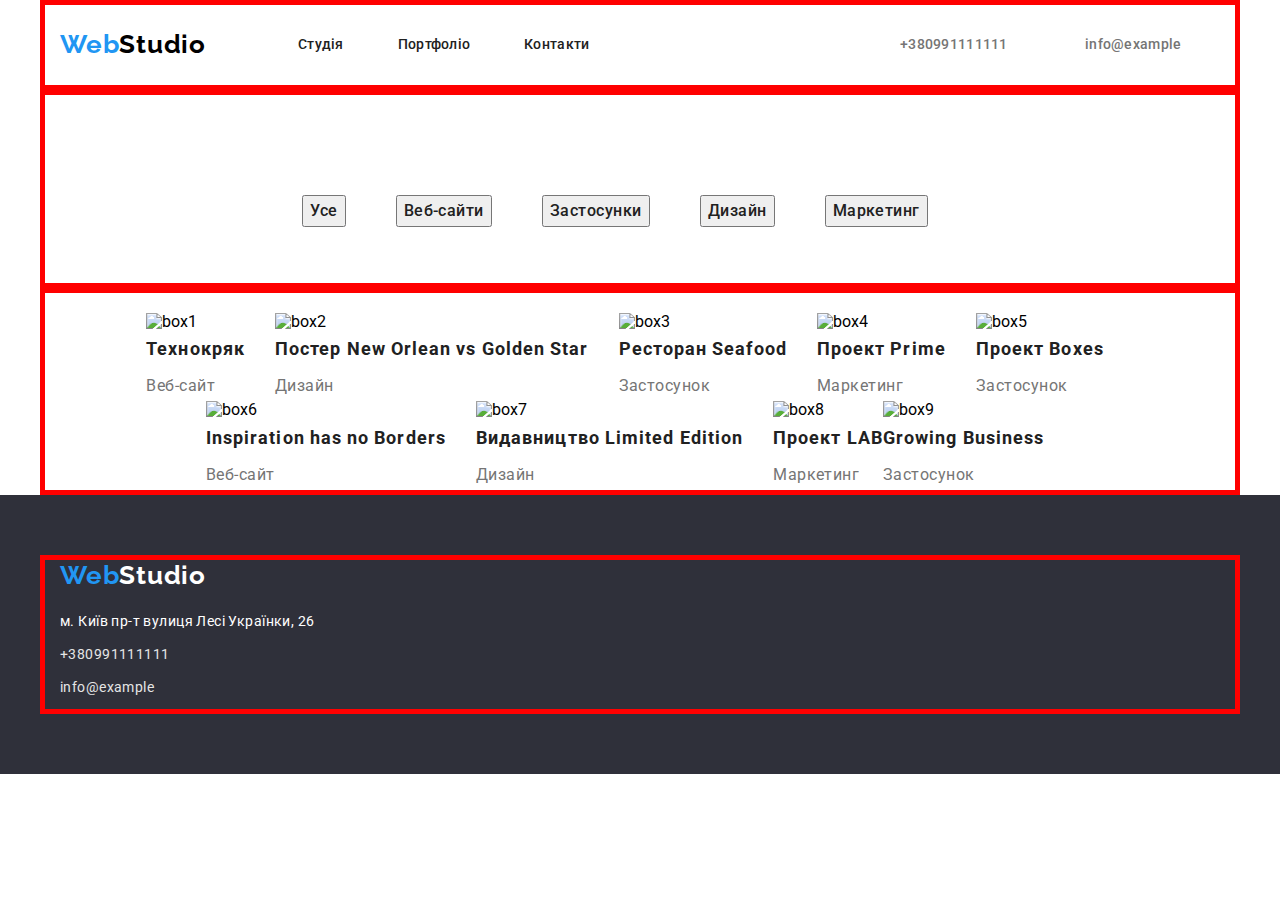
==== portfolio.html @ cb3bde16 "fix" ====
<!DOCTYPE html>
<html lang="en">
  <head>
    <meta charset="UTF-8" />
    <meta http-equiv="X-UA-Compatible" content="IE=edge" />
    <meta name="viewport" content="width=device-width, initial-scale=1.0" />
    <title>Document</title>
    <link rel="stylesheet" href="https://cdnjs.cloudflare.com/ajax/libs/modern-normalize/1.1.0/modern-normalize.min.css">
    <link rel="stylesheet" href="./css/reset.css">
    <link href="https://fonts.googleapis.com/css2?family=Raleway:wght@700&family=Roboto:wght@400;500;700&display=swap" rel="stylesheet">
    <link rel="stylesheet" href="./css/portfolio.css">

  </head>

  <body>
    <header class="header-section" >
      <div class="container">
        <a href="/" class="header-logotype">Web<span class="color-logo">Studio</span></a>
      <ul class="header-list">
        <li class="header-item" >
          <a href="/" class="header-link"> Cтудія</a>
        </li>
        <li  class="header-item">
          <a href="/portfolio.html"  class="header-link">Портфоліо</a>
        </li>
        <li  class="header-item">
          <a href="#" class="header-link" >Контакти</a>
        </li>
      </ul>
    </ul>
    <ul class="list-header">
      <li class="item-header">
    <a href="tel:+380991111111" class="header-contakt"> +380991111111 </a>
  </li>
    <li class="item-header">
    <a href="malto:info@example" class="header-contakt">info@example</a>
  </li>
    </ul>
    </div>
    </header>
    <main> 
        <!-- cекція button -->
        <div class="container">
          <ul class="button-list">
            <li class="button-item">
            <button type="button" class="button-btn">Усе</button>
          </li>
          <li class="button-item">
            <button type="button" class="button-btn">Веб-сайти </button>
          </li>
          <li class="button-item">
            <button href="/"  class="button-btn">Застосунки</button> 
          </li>
          <li class="button-item">
            <button href="/"  class="button-btn">Дизайн</button>  
          </li>
          <li class="button-item">
            <button href="/"  class="button-btn">Маркетинг</button>
          </li>
          </ul>
          </div>
        
        <!-- картинки -->
        <div class="container">
        <ul class="pictures-list">
          <li class="pictures-item">
        <img src="./img/box1.png" alt="box1"/>
        <h3 class="pictures-title">Технокряк</h3>
        <p class="pictures-name">Веб-сайт</p>
      </li>
        <li class="pictures-item">
        <img src="./img/box2.png"alt="box2"/>
        <h3 class="pictures-title" >Постер New Orlean vs Golden Star</h3>
        <p class="pictures-name">Дизайн</p>
      </li>
        <li class="pictures-item">
        <img src="./img/box3.png "alt="box3"/>
        <h3 class="pictures-title" >Ресторан Seafood</h3>
        <p class="pictures-name">Застосунок</p>
      </li>
        <li class="pictures-item">
        <img src="./img/box4.png" alt="box4"/>
        <h3 class="pictures-title" >Проект Prime</h3>
        <p class="pictures-name">Маркетинг</p>
      </li>
        <li class="pictures-item">
        <img src="./img/box5.png" alt="box5"/>
        <h3 class="pictures-title" >Проект Boxes</h3>
        <p class="pictures-name" >Застосунок</p>
      </li>
        <li class="pictures-item">
        <img src="./img/box6.png" alt="box6"/>
        <h3 class="pictures-title" >Inspiration has no Borders</h3>
        <p class="pictures-name">Веб-сайт</p>
      </li>
        <li class="pictures-item">
        <img src="./img/box7.png " alt="box7"/>
        <h3 class="pictures-title" >Видавництво Limited Edition</h3>
        <p class="pictures-name" >Дизайн</p>
      </li class="pictures-item">
        <li>
        <img src="./img/box8.png" alt="box8"/>
        <h3 class="pictures-title" >Проект LAB</h3>
        <p class="pictures-name" >Маркетинг</p>
        <li class="pictures-item">
        <img src="./img/box9.png" alt="box9"/>
        <h3  class="pictures-title">Growing Business</h3>
        <p class="pictures-name"> Застосунок</p>
      </li>
      </ul>
    </div>
    </main>
    <footer>
      <!-- Кінець  -->
      <section class="final-section">
        <div class="container">
        <a href="/" class="footer-logo">Web<span class="logo-color">Studio</span></a>
        <address class="location">м. Київ пр-т вулиця Лесі Українки, 26</address>
        <ul class="list-contakt">
          <li class="contakt-item"> <a href="tel:+380991111111" class="footer-contakt"> +380991111111 </a>
          </li>
          <li class="contakt-item">
           <a href="malto:info@example" class="footer-contakt">info@example</a>
         </li>
         </ul>
        </div>
      </section>
    </footer>
</html>
---- css/portfolio.css ----
/* section-header */
.hader-section {
  height: 80px;
}

.header-section .container {
  display: flex;
}

.header-logotype {
  font-family: "Raleway";
  font-weight: 700;
  font-size: 26px;
  line-height: 1.19;
  letter-spacing: 0.03em;
  color: #2196f3;
  width: 145px;
  height: 31px;
}
.color-logo {
  color: #000000;
}

.header-section .container {
  padding-top: 24px;
  padding-bottom: 25px;
}

.header-list {
  display: flex;
  margin-left: 93px;
  align-items: center;
}

.header-item {
  margin-left: 54px;
}
.header-item:nth-child(1) {
  margin-left: 0;
}

.header-link {
  font-weight: 500;
  font-size: 14px;
  line-height: 1.14;
  letter-spacing: 0.02em;
  color: #212121;
  width: 45px;
  height: 16px;
}

.header-link:hover {
  color: #2196f3;
}

.header-contakt {
  font-weight: 500;
  font-size: 14px;
  line-height: 1.14;
  letter-spacing: 0.02em;
  color: #757575;
  width: 135px;
  display: flex;
  flex-wrap: wrap;
}

.list-header {
  display: flex;
  margin-left: auto;
  align-items: center;
}

.item-header:nth-child(2) {
  margin-left: 50px;
}

.header-contakt:hover {
  color: #2196f3;
}
/* <!-- cекція button --> */

.button-list {
  display: flex;
  justify-content: center;
  margin: 0;
  padding: 0;
  padding-bottom: 56px;
  padding-top: 100px;
}

.button-list li {
  margin-right: 50px;
}

.button-item {
  background-color: #f5f4fa;
}

.button-btn {
  font-weight: 500;
  font-size: 16px;
  line-height: 1.62;
  text-align: center;
  letter-spacing: 0.03em;
  color: #212121;
}

.button-btn:hover {
  background-color: #2196f3;
  color: #ffffff;
}

/* <!-- картинки --> */

.pictures-item:nth-child(3) {
  margin: 0;
}

.pictures-list {
  display: flex;
  margin: 0;
  padding: 0;
  justify-content: center;
  flex-wrap: wrap;
  margin-top: 20px;
}

.pictures-title {
  font-weight: 700;
  font-size: 18px;
  line-height: 2;
  letter-spacing: 0.06em;
  color: #212121;
  margin-bottom: 4px;
}

.pictures-name {
  font-weight: 400;
  font-size: 16px;
  line-height: 1.87;
  letter-spacing: 0.03em;
  color: #757575;
}

.pictures-list:nth-child(-n + 3) {
  margin-bottom: 0;
}

.pictures-list:nth-child(3n) {
  margin-right: 0;
}

.pictures-item {
  padding-right: 30px;
}

/* footer */

.footer-contakt {
  font-weight: 400;
  font-size: 14px;
  line-height: 1.71;
  letter-spacing: 0.03em;
  color: #e5e5e5;
}

.contakt-item {
  margin-bottom: 9px;
}

.location {
  font-style: normal;
  font-weight: 400;
  font-size: 14px;
  line-height: 1.71;
  letter-spacing: 0.03em;
  color: #ffffff;
  display: flex;
  margin-bottom: 9px;
  margin-top: 20px;
}

.footer-logo {
  font-family: "Raleway";
  font-style: normal;
  font-weight: 700;
  font-size: 26px;
  line-height: 1.19;
  letter-spacing: 0.03em;
  color: #2196f3;
}

.logo-color {
  font-family: "Raleway";
  font-style: normal;
  font-weight: 700;
  font-size: 26px;
  line-height: 1.19;
  letter-spacing: 0.03em;
  color: #ffffff;
}

footer {
  background-color: #2f303a;
  padding-bottom: 60px;
  padding-top: 60px;
}
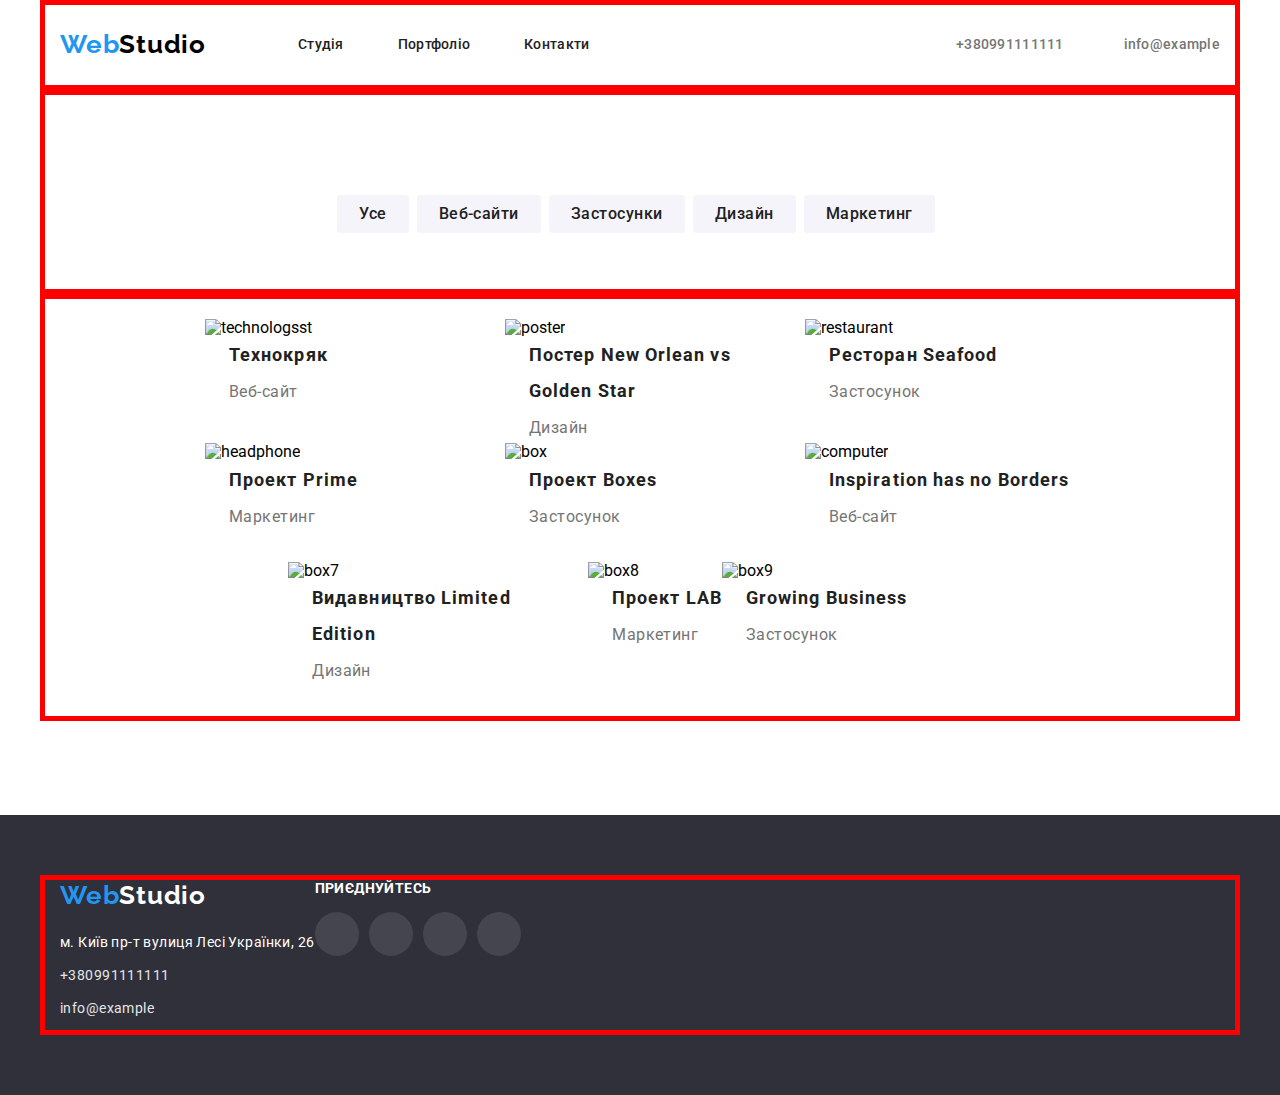
==== commit 85393464: "fix" ====
--- a/portfolio.html
+++ b/portfolio.html
@@ -1,129 +1,167 @@
 <!DOCTYPE html>
 <html lang="en">
-  <head>
-    <meta charset="UTF-8" />
-    <meta http-equiv="X-UA-Compatible" content="IE=edge" />
-    <meta name="viewport" content="width=device-width, initial-scale=1.0" />
-    <title>Document</title>
-    <link rel="stylesheet" href="https://cdnjs.cloudflare.com/ajax/libs/modern-normalize/1.1.0/modern-normalize.min.css">
-    <link rel="stylesheet" href="./css/reset.css">
-    <link href="https://fonts.googleapis.com/css2?family=Raleway:wght@700&family=Roboto:wght@400;500;700&display=swap" rel="stylesheet">
-    <link rel="stylesheet" href="./css/portfolio.css">
 
-  </head>
+<head>
+  <meta charset="UTF-8" />
+  <meta http-equiv="X-UA-Compatible" content="IE=edge" />
+  <meta name="viewport" content="width=device-width, initial-scale=1.0" />
+  <title>Document</title>
+  <link rel="stylesheet" href="https://cdnjs.cloudflare.com/ajax/libs/modern-normalize/1.1.0/modern-normalize.min.css">
+  <link rel="stylesheet" href="./css/reset.css">
+  <link href="https://fonts.googleapis.com/css2?family=Raleway:wght@700&family=Roboto:wght@400;500;700&display=swap"
+    rel="stylesheet">
+  <link rel="stylesheet" href="./css/portfolio.css">
 
-  <body>
-    <header class="header-section" >
-      <div class="container">
-        <a href="/" class="header-logotype">Web<span class="color-logo">Studio</span></a>
+</head>
+
+<body>
+  <header class="header-section">
+    <div class="container">
+      <a href="/" class="header-logotype">Web<span class="color-logo">Studio</span></a>
       <ul class="header-list">
-        <li class="header-item" >
+        <li class="header-item">
           <a href="/" class="header-link"> Cтудія</a>
         </li>
-        <li  class="header-item">
-          <a href="/portfolio.html"  class="header-link">Портфоліо</a>
+        <li class="header-item">
+          <a href="/portfolio.html" class="header-link">Портфоліо</a>
         </li>
-        <li  class="header-item">
-          <a href="#" class="header-link" >Контакти</a>
+        <li class="header-item">
+          <a href="#" class="header-link">Контакти</a>
         </li>
       </ul>
-    </ul>
-    <ul class="list-header">
-      <li class="item-header">
-    <a href="tel:+380991111111" class="header-contakt"> +380991111111 </a>
-  </li>
-    <li class="item-header">
-    <a href="malto:info@example" class="header-contakt">info@example</a>
-  </li>
-    </ul>
-    </div>
-    </header>
-    <main> 
-        <!-- cекція button -->
-        <div class="container">
-          <ul class="button-list">
-            <li class="button-item">
-            <button type="button" class="button-btn">Усе</button>
-          </li>
-          <li class="button-item">
-            <button type="button" class="button-btn">Веб-сайти </button>
-          </li>
-          <li class="button-item">
-            <button href="/"  class="button-btn">Застосунки</button> 
-          </li>
-          <li class="button-item">
-            <button href="/"  class="button-btn">Дизайн</button>  
-          </li>
-          <li class="button-item">
-            <button href="/"  class="button-btn">Маркетинг</button>
-          </li>
-          </ul>
-          </div>
-        
-        <!-- картинки -->
-        <div class="container">
-        <ul class="pictures-list">
-          <li class="pictures-item">
-        <img src="./img/box1.png" alt="box1"/>
-        <h3 class="pictures-title">Технокряк</h3>
-        <p class="pictures-name">Веб-сайт</p>
-      </li>
-        <li class="pictures-item">
-        <img src="./img/box2.png"alt="box2"/>
-        <h3 class="pictures-title" >Постер New Orlean vs Golden Star</h3>
-        <p class="pictures-name">Дизайн</p>
-      </li>
-        <li class="pictures-item">
-        <img src="./img/box3.png "alt="box3"/>
-        <h3 class="pictures-title" >Ресторан Seafood</h3>
-        <p class="pictures-name">Застосунок</p>
-      </li>
-        <li class="pictures-item">
-        <img src="./img/box4.png" alt="box4"/>
-        <h3 class="pictures-title" >Проект Prime</h3>
-        <p class="pictures-name">Маркетинг</p>
-      </li>
-        <li class="pictures-item">
-        <img src="./img/box5.png" alt="box5"/>
-        <h3 class="pictures-title" >Проект Boxes</h3>
-        <p class="pictures-name" >Застосунок</p>
-      </li>
-        <li class="pictures-item">
-        <img src="./img/box6.png" alt="box6"/>
-        <h3 class="pictures-title" >Inspiration has no Borders</h3>
-        <p class="pictures-name">Веб-сайт</p>
-      </li>
-        <li class="pictures-item">
-        <img src="./img/box7.png " alt="box7"/>
-        <h3 class="pictures-title" >Видавництво Limited Edition</h3>
-        <p class="pictures-name" >Дизайн</p>
-      </li class="pictures-item">
-        <li>
-        <img src="./img/box8.png" alt="box8"/>
-        <h3 class="pictures-title" >Проект LAB</h3>
-        <p class="pictures-name" >Маркетинг</p>
-        <li class="pictures-item">
-        <img src="./img/box9.png" alt="box9"/>
-        <h3  class="pictures-title">Growing Business</h3>
-        <p class="pictures-name"> Застосунок</p>
-      </li>
+
+      <ul class="list-header">
+        <li class="item-header">
+          <a href="tel:+380991111111" class="header-contakt"> +380991111111 </a>
+        </li>
+        <li class="item-header">
+          <a href="malto:info@example" class="header-contakt">info@example</a>
+        </li>
       </ul>
     </div>
-    </main>
-    <footer>
-      <!-- Кінець  -->
-      <section class="final-section">
-        <div class="container">
+  </header>
+  <main>
+    <!-- cекція button -->
+    <div class="container">
+      <ul class="button-list">
+        <li class="button-item">
+          <button type="button" class="button-btn">Усе</button>
+        </li>
+        <li class="button-item">
+          <button type="button" class="button-btn">Веб-сайти </button>
+        </li>
+        <li class="button-item">
+          <button type="button" class="button-btn">Застосунки</button>
+        </li>
+        <li class="button-item">
+          <button type="button" class="button-btn">Дизайн</button>
+        </li>
+        <li class="button-item">
+          <button type="button" class="button-btn">Маркетинг</button>
+        </li>
+      </ul>
+    </div>
+
+    <!-- картинки -->
+    <div class="container">
+      <ul class="pictures-list">
+        <li class="pictures-item">
+          <img src="./images/technologsst.jpg" alt="technologsst" />
+          <h3 class="pictures-title">Технокряк</h3>
+          <p class="pictures-name">Веб-сайт</p>
+        </li>
+        <li class="pictures-item">
+          <img src="./images/poster.jpg" alt="poster" />
+          <h3 class="pictures-title">Постер New Orlean vs Golden Star</h3>
+          <p class="pictures-name">Дизайн</p>
+        </li>
+        <li class="pictures-item">
+          <img src="./images/restaurant.jpg " alt="restaurant" />
+          <h3 class="pictures-title">Ресторан Seafood</h3>
+          <p class="pictures-name">Застосунок</p>
+        </li>
+        <li class="pictures-item">
+          <img src="./images/headphone.jpg" alt="headphone" />
+          <h3 class="pictures-title">Проект Prime</h3>
+          <p class="pictures-name">Маркетинг</p>
+        </li>
+        <li class="pictures-item">
+          <img src="./images/box.jpg" alt="box" />
+          <h3 class="pictures-title">Проект Boxes</h3>
+          <p class="pictures-name">Застосунок</p>
+        </li>
+        <li class="pictures-item">
+          <img src="./images/computer.jpg" alt="computer" />
+          <h3 class="pictures-title">Inspiration has no Borders</h3>
+          <p class="pictures-name">Веб-сайт</p>
+        </li>
+        <li class="pictures-item">
+          <img src="./img/box7.png " alt="box7" />
+          <h3 class="pictures-title">Видавництво Limited Edition</h3>
+          <p class="pictures-name">Дизайн</p>
+        </li>
+        <li>
+          <img src="./img/box8.png" alt="box8" />
+          <h3 class="pictures-title">Проект LAB</h3>
+          <p class="pictures-name">Маркетинг</p>
+        <li class="pictures-item">
+          <img src="./img/box9.png" alt="box9" />
+          <h3 class="pictures-title">Growing Business</h3>
+          <p class="pictures-name"> Застосунок</p>
+        </li>
+      </ul>
+    </div>
+  </main>
+  <footer>
+    <!-- Кінець  -->
+    <section class="final-section">
+      <div class="container">
+      <div>
         <a href="/" class="footer-logo">Web<span class="logo-color">Studio</span></a>
         <address class="location">м. Київ пр-т вулиця Лесі Українки, 26</address>
         <ul class="list-contakt">
           <li class="contakt-item"> <a href="tel:+380991111111" class="footer-contakt"> +380991111111 </a>
           </li>
           <li class="contakt-item">
-           <a href="malto:info@example" class="footer-contakt">info@example</a>
-         </li>
-         </ul>
-        </div>
-      </section>
-    </footer>
-</html>
+            <a href="malto:info@example" class="footer-contakt">info@example</a>
+          </li>
+        </ul>
+      </div>
+      <div>
+        <h2 class="footer-title">Приєднуйтесь</h2>
+        <ul class="footer-list">
+          <li class="footer-item">
+            <a class="footer-link">
+              <svg class="footer-contact-icon">
+                <use href="./images/symbol-defs.svg#icon-instagram"></use>
+              </svg>
+            </a>
+          </li>
+          <li class="footer-item">
+            <a class="footer-link">
+              <svg class="footer-contact-icon">
+                <use href="./images/symbol-defs.svg#icon-facebook"></use>
+              </svg>
+            </a>
+          </li>
+          <li class="footer-item">
+            <a class="footer-link">
+              <svg class="footer-contact-icon">
+                <use href="./images/symbol-defs.svg#icon-twitter"></use>
+              </svg>
+            </a>
+          </li>
+          <li class="footer-item">
+            <a class="footer-link">
+              <svg class="footer-contact-icon">
+                <use href="./images/symbol-defs.svg#icon-linkedin"></use>
+              </svg>
+            </a>
+          </li>
+        </ul>
+      </div>
+      </div>
+    </section>
+  </footer>
+
+</html>--- a/css/portfolio.css
+++ b/css/portfolio.css
@@ -52,22 +52,39 @@
 .header-link:hover {
   color: #2196f3;
 }
-
 .header-contakt {
   font-weight: 500;
   font-size: 14px;
   line-height: 1.14;
   letter-spacing: 0.02em;
   color: #757575;
-  width: 135px;
-  display: flex;
-  flex-wrap: wrap;
+  display: flex;
+  margin-left: 10px;
+}
+
+.icon-email {
+  width: 16px;
+  height: 12px;
+  fill: #757575;
+  margin-right: 10px;
+}
+
+.icon-tel {
+  width: 10px;
+  height: 16px;
+  fill: #757575;
+  align-items: center;
+  margin-right: 10px;
 }
 
 .list-header {
   display: flex;
   margin-left: auto;
   align-items: center;
+}
+
+.item-header {
+  display: flex;
 }
 
 .item-header:nth-child(2) {
@@ -77,6 +94,19 @@
 .header-contakt:hover {
   color: #2196f3;
 }
+
+.icon-tel:hover {
+  fill: #2196f3;
+}
+
+.icon-email:hover {
+  fill: #2196f3;
+}
+
+main{
+  padding-bottom: 94px;
+}
+
 /* <!-- cекція button --> */
 
 .button-list {
@@ -89,11 +119,7 @@
 }
 
 .button-list li {
-  margin-right: 50px;
-}
-
-.button-item {
-  background-color: #f5f4fa;
+  margin-right: 8px;
 }
 
 .button-btn {
@@ -103,6 +129,13 @@
   text-align: center;
   letter-spacing: 0.03em;
   color: #212121;
+  padding-left: 22px;
+  padding-right: 22px;
+  padding-top: 6px;
+  padding-bottom: 6px;
+  border: none;
+  background: #f5f4fa;
+  border-radius: 4px;
 }
 
 .button-btn:hover {
@@ -132,6 +165,7 @@
   letter-spacing: 0.06em;
   color: #212121;
   margin-bottom: 4px;
+  padding-left: 24px;
 }
 
 .pictures-name {
@@ -140,21 +174,64 @@
   line-height: 1.87;
   letter-spacing: 0.03em;
   color: #757575;
-}
-
-.pictures-list:nth-child(-n + 3) {
+  padding-left: 24px;
+}
+
+.pictures-item {
+  margin-right: 30px;
+  margin-bottom: 30px;
+  width: 270px;
+}
+
+.pictures-item:nth-child(-n + 3) {
   margin-bottom: 0;
 }
 
-.pictures-list:nth-child(3n) {
+.pictures-item:nth-child(3n) {
   margin-right: 0;
 }
 
-.pictures-item {
-  padding-right: 30px;
-}
-
 /* footer */
+
+.footer-list {
+  display: flex;
+  align-items: center;
+  margin-top: 16px;
+}
+
+.footer-title {
+  font-weight: 700;
+  font-size: 14px;
+  line-height: 16px;
+  letter-spacing: 0.03em;
+  text-transform: uppercase;
+  color: #ffffff;
+  text-align: left;
+}
+
+.footer-contact-icon {
+  fill: #ffffff;
+  width: 20px;
+  height: 20px;
+}
+
+.footer-link {
+  padding: 12px;
+  display: flex;
+}
+
+.footer-link:hover {
+  background-color: #2196f3;
+  border-radius: 50%;
+}
+
+.footer-item {
+  width: 44px;
+  height: 44px;
+  background-color: rgba(255, 255, 255, 0.1);
+  border-radius: 50%;
+  margin-right: 10px;
+}
 
 .footer-contakt {
   font-weight: 400;
@@ -162,6 +239,14 @@
   line-height: 1.71;
   letter-spacing: 0.03em;
   color: #e5e5e5;
+}
+
+footer .container {
+  display: flex;
+}
+
+.footer-blok {
+  margin-right: 70px;
 }
 
 .contakt-item {
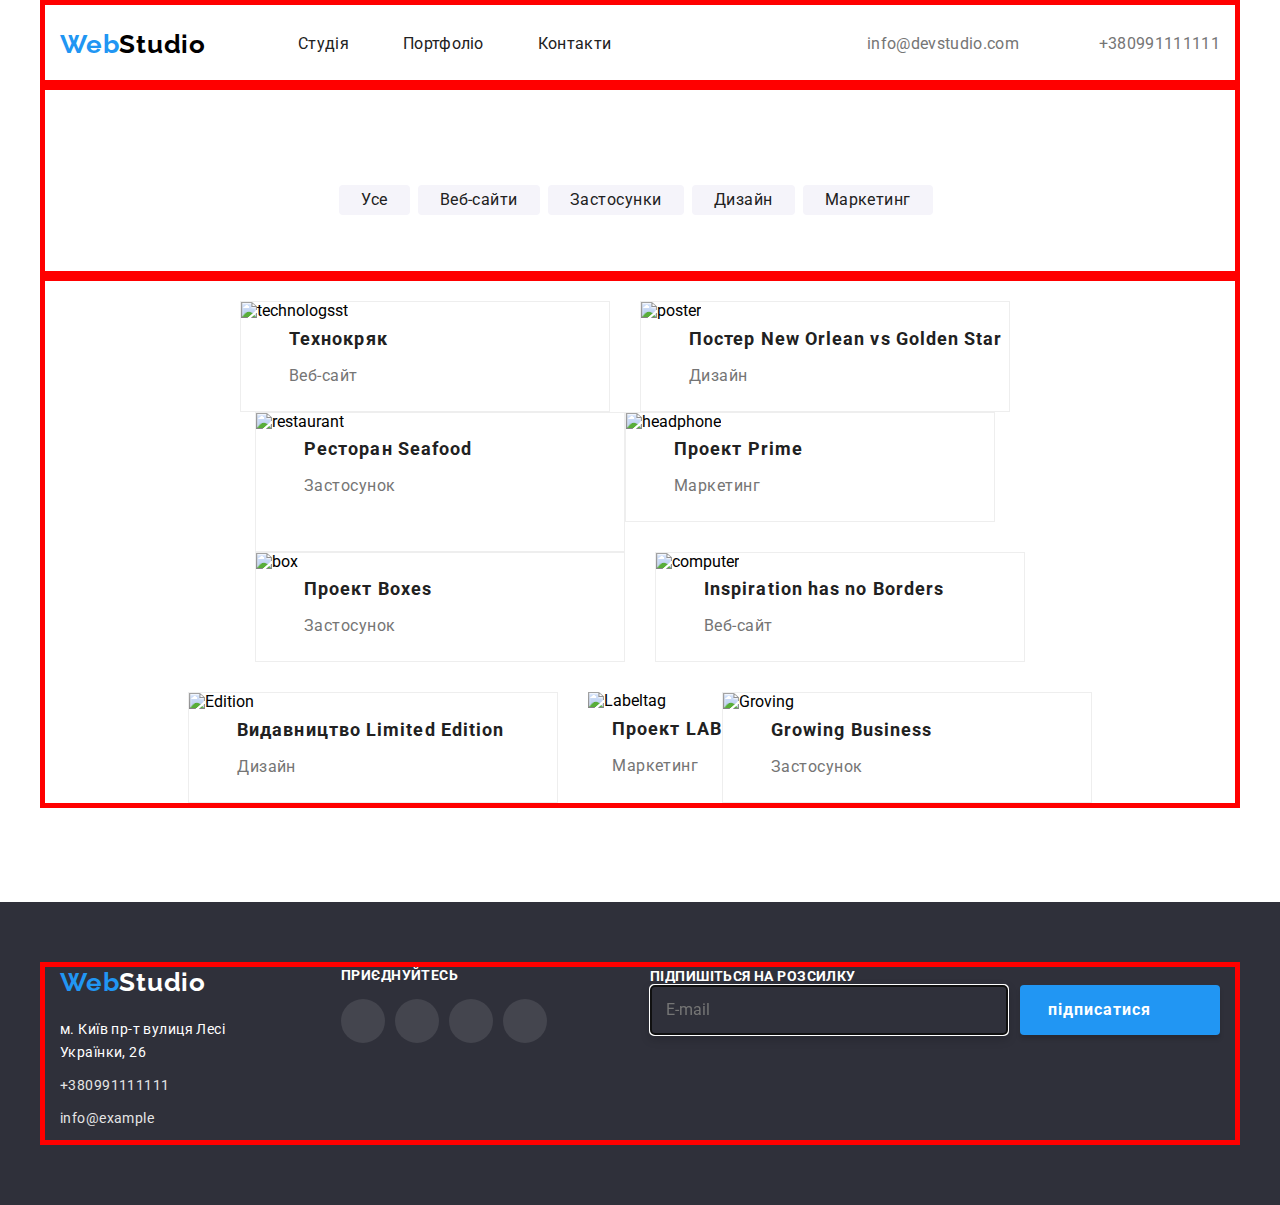
==== commit bf0aba99: "fix" ====
--- a/portfolio.html
+++ b/portfolio.html
@@ -17,25 +17,36 @@
 <body>
   <header class="header-section">
     <div class="container">
-      <a href="/" class="header-logotype">Web<span class="color-logo">Studio</span></a>
+      <a href="/" class="header-logotype"
+        >Web<span class="color-logo">Studio</span></a
+      >
       <ul class="header-list">
         <li class="header-item">
           <a href="/" class="header-link"> Cтудія</a>
         </li>
         <li class="header-item">
-          <a href="/portfolio.html" class="header-link">Портфоліо</a>
+          <a href="./portfolio.html" class="header-link">Портфоліо</a>
         </li>
         <li class="header-item">
           <a href="#" class="header-link">Контакти</a>
         </li>
       </ul>
-
       <ul class="list-header">
         <li class="item-header">
-          <a href="tel:+380991111111" class="header-contakt"> +380991111111 </a>
+          <a href="malto:info@example" class="header-contakt">
+            <svg class="icon-email">
+              <use href="./images/symbol-defs.svg#icon-email"></use>
+            </svg>
+            <span>info@devstudio.com</span>
+          </a>
         </li>
         <li class="item-header">
-          <a href="malto:info@example" class="header-contakt">info@example</a>
+          <a href="tel:+380991111111" class="header-contakt">
+            <svg class="icon-tel">
+              <use href="./images/symbol-defs.svg#icon-tel"></use>
+            </svg>
+            <span>+380991111111</span></a
+          >
         </li>
       </ul>
     </div>
@@ -66,64 +77,131 @@
     <div class="container">
       <ul class="pictures-list">
         <li class="pictures-item">
-          <img src="./images/technologsst.jpg" alt="technologsst" />
+          <img  class="pictures-card" src="./images/technologsst.jpg" alt="technologsst" />
+          <div class="overley">
           <h3 class="pictures-title">Технокряк</h3>
           <p class="pictures-name">Веб-сайт</p>
-        </li>
-        <li class="pictures-item">
-          <img src="./images/poster.jpg" alt="poster" />
+          <div class="information-overley">
+            <p class="overley-text">
+              Технокрик це сучасний майданчик <br>поширення коронавірусу. 
+              <br>Компанії використовують цю <br>платформу для цифрового <br>шпигунства та атак на захищені<br>сервери конкурентів.
+            </p>
+          </div>
+        </div>
+           </li>
+           
+        <li class="pictures-item">
+          <img  class="pictures-card"src="./images/poster.jpg" alt="poster" />
+          <div class="overley">
           <h3 class="pictures-title">Постер New Orlean vs Golden Star</h3>
           <p class="pictures-name">Дизайн</p>
-        </li>
-        <li class="pictures-item">
-          <img src="./images/restaurant.jpg " alt="restaurant" />
+          <div class="information-overley">
+            <p class="overley-text">
+                     Lorem ipsum dolor sit amet consectetur adipisicing elit. Facilis libero, labore consequatur saepe non, tempore repellendus veritatis hic sunt quibusdam voluptatum sint repudiandae omnis eos. Aut, esse. Ratione, quas laboriosam.
+            </p>
+          </div>
+        </li>
+        <li class="pictures-item">
+          <img class="pictures-card"src="./images/restaurant.jpg " alt="restaurant" />
+          <div class="overley">
           <h3 class="pictures-title">Ресторан Seafood</h3>
           <p class="pictures-name">Застосунок</p>
-        </li>
-        <li class="pictures-item">
-          <img src="./images/headphone.jpg" alt="headphone" />
+          <div class="information-overley">
+            <p class="overley-text">
+            Lorem ipsum dolor sit amet, consectetur adipisicing elit. Odio ratione libero perspiciatis sit? Ea earum praesentium corporis animi voluptates fugiat quos iure. Velit iusto ex culpa nesciunt libero provident amet.
+            </p>
+          </div>
+        </li>
+        <li class="pictures-item">
+          <img  class="pictures-card" src="./images/headphone.jpg" alt="headphone" />
+          <div class="overley">
           <h3 class="pictures-title">Проект Prime</h3>
           <p class="pictures-name">Маркетинг</p>
-        </li>
-        <li class="pictures-item">
-          <img src="./images/box.jpg" alt="box" />
+          <div class="information-overley">
+            <p class="overley-text">
+            Lorem ipsum dolor sit amet consectetur adipisicing elit. Maiores iusto velit quae ea ratione ad fuga debitis maxime hic temporibus dolores sequi, illum cumque deleniti. Excepturi necessitatibus ea doloremque facilis.
+            </p>
+          </div>
+        </li>
+        <li class="pictures-item">
+          <img  class="pictures-card"src="./images/box.jpg" alt="box" />
+          <div class="overley">
           <h3 class="pictures-title">Проект Boxes</h3>
           <p class="pictures-name">Застосунок</p>
-        </li>
-        <li class="pictures-item">
-          <img src="./images/computer.jpg" alt="computer" />
+          <div class="information-overley">
+          <p class="overley-text">
+          Lorem ipsum dolor sit amet consectetur adipisicing elit. Sunt, ab cumque explicabo culpa non, sequi, magni blanditiis magnam ducimus nemo provident nihil cupiditate id ea incidunt tempora officia iste recusandae?
+          </p>
+        </div>
+        </li>
+        <li class="pictures-item">
+          <img  class="pictures-card" src="./images/computer.jpg" alt="computer" />
+          <div class="overley">
           <h3 class="pictures-title">Inspiration has no Borders</h3>
           <p class="pictures-name">Веб-сайт</p>
-        </li>
-        <li class="pictures-item">
-          <img src="./img/box7.png " alt="box7" />
+          <div class="information-overley">
+          <p class="overley-text">
+          Lorem ipsum dolor sit amet consectetur, adipisicing elit. In harum aut optio vel, nobis expedita ad illo est ab sunt ipsam eius id rerum iste animi explicabo obcaecati eligendi. Praesentium.
+          </p>
+        </div>
+        </li>
+        <li class="pictures-item">
+          <img  class="pictures-card" src="./images/Edition.jpg " alt="Edition" />
+          <div class="overley">
           <h3 class="pictures-title">Видавництво Limited Edition</h3>
           <p class="pictures-name">Дизайн</p>
+          <div class="information-overley">
+          <p class="overley-text">
+          Lorem ipsum dolor, sit amet consectetur adipisicing elit. Cumque nulla incidunt sint est eius quae, veritatis consequatur maiores, quam odio vel illum similique velit vitae sit modi consectetur molestiae beatae.
+          </p>
+        </div>
         </li>
         <li>
-          <img src="./img/box8.png" alt="box8" />
+          <img   class="pictures-card" src="./images/Labeltag.jpg" alt="Labeltag" />
+          <div  class="pictures-card" class="overley">
           <h3 class="pictures-title">Проект LAB</h3>
           <p class="pictures-name">Маркетинг</p>
-        <li class="pictures-item">
-          <img src="./img/box9.png" alt="box9" />
+          <div class="information-overley">
+          <p class="overley-text">
+          Lorem ipsum dolor sit amet, consectetur adipisicing elit. Cupiditate nam iure assumenda possimus quis, modi consequuntur repudiandae ex autem. Ad vel necessitatibus, mollitia vitae eius dicta unde nemo distinctio repellendus!
+          </p>
+        </div>
+        <li class="pictures-item">
+          <img class="pictures-card" src="./images/Groving.jpg" alt="Groving" />
+          <div class="overley">
           <h3 class="pictures-title">Growing Business</h3>
           <p class="pictures-name"> Застосунок</p>
-        </li>
-      </ul>
+          <div class="information-overley">
+          <p class="overley-text">
+          Lorem ipsum dolor sit amet consectetur adipisicing elit. Nobis delectus consequatur, architecto ea sit eligendi non hic corrupti explicabo, cumque dolorem ipsam qui sint ex cupiditate facilis deleniti reiciendis quam!
+          </p>
+        </div>
+        </li>
+      </ul>
+    </div>
     </div>
   </main>
   <footer>
     <!-- Кінець  -->
-    <section class="final-section">
-      <div class="container">
-      <div>
-        <a href="/" class="footer-logo">Web<span class="logo-color">Studio</span></a>
-        <address class="location">м. Київ пр-т вулиця Лесі Українки, 26</address>
+    <div class="container">
+      <div class="footer-blok">
+        <a href="/" class="footer-logo"
+          >Web<span class="logo-color">Studio</span></a
+        >
+
+        <address class="location">
+          м. Київ пр-т вулиця Лесі Українки, 26
+        </address>
         <ul class="list-contakt">
-          <li class="contakt-item"> <a href="tel:+380991111111" class="footer-contakt"> +380991111111 </a>
-          </li>
           <li class="contakt-item">
-            <a href="malto:info@example" class="footer-contakt">info@example</a>
+            <a href="tel:+380991111111" class="footer-contakt">
+              +380991111111
+            </a>
+          </li>
+          <li class="contakt-item">
+            <a href="malto:info@example" class="footer-contakt"
+              >info@example</a
+            >
           </li>
         </ul>
       </div>
@@ -133,35 +211,46 @@
           <li class="footer-item">
             <a class="footer-link">
               <svg class="footer-contact-icon">
-                <use href="./images/symbol-defs.svg#icon-instagram"></use>
-              </svg>
-            </a>
-          </li>
-          <li class="footer-item">
-            <a class="footer-link">
-              <svg class="footer-contact-icon">
-                <use href="./images/symbol-defs.svg#icon-facebook"></use>
-              </svg>
-            </a>
-          </li>
-          <li class="footer-item">
-            <a class="footer-link">
-              <svg class="footer-contact-icon">
-                <use href="./images/symbol-defs.svg#icon-twitter"></use>
-              </svg>
-            </a>
-          </li>
-          <li class="footer-item">
-            <a class="footer-link">
-              <svg class="footer-contact-icon">
-                <use href="./images/symbol-defs.svg#icon-linkedin"></use>
+                <use href="./images/symbol-defs.svg#icon-instagram-2-1"></use>
+              </svg>
+            </a>
+          </li>
+          <li class="footer-item">
+            <a class="footer-link">
+              <svg class="footer-contact-icon">
+                <use href="./images/symbol-defs.svg#icon-facebook-1-1"></use>
+              </svg>
+            </a>
+          </li>
+          <li class="footer-item">
+            <a class="footer-link">
+              <svg class="footer-contact-icon">
+                <use href="./images/symbol-defs.svg#icon-twitter-1-1"></use>
+              </svg>
+            </a>
+          </li>
+          <li class="footer-item">
+            <a class="footer-link">
+              <svg class="footer-contact-icon">
+                <use href="./images/symbol-defs.svg#icon-linkedin-1-1"></use>
               </svg>
             </a>
           </li>
         </ul>
       </div>
+      <div class="container-modal">
+        <label class="modal-name">підпишіться на розсилку</label>
+      <div class="modal-blok">
+        <input autofocus placeholder="E-mail" class="modal-input" type="text"/>
+        <button type="button"  class="btn">
+          <span class="btn-text">підписатися</span>
+          <svg class="icon-send">
+            <use href="./images/symbol-defs.svg#icon-icon-send">
+            </use>
+          </svg>
+        </button>
       </div>
-    </section>
+    </div>
   </footer>
-
+  </footer>
 </html>--- a/css/portfolio.css
+++ b/css/portfolio.css
@@ -1,5 +1,5 @@
 /* section-header */
-.hader-section {
+.header-section {
   height: 80px;
 }
 
@@ -47,11 +47,17 @@
   color: #212121;
   width: 45px;
   height: 16px;
+  transition-property:color;
+  transition-duration: 250ms;
+  transition-delay: 1000ms;
+  font: inherit;
+  cursor: pointer;
 }
 
 .header-link:hover {
   color: #2196f3;
 }
+
 .header-contakt {
   font-weight: 500;
   font-size: 14px;
@@ -60,6 +66,12 @@
   color: #757575;
   display: flex;
   margin-left: 10px;
+  align-items: center;
+  transition-property:color;
+  transition-duration: 250ms;
+  transition-delay: 1000ms;
+  font: inherit;
+  cursor: pointer;
 }
 
 .icon-email {
@@ -67,14 +79,23 @@
   height: 12px;
   fill: #757575;
   margin-right: 10px;
+  transition-property:fill;
+  transition-duration: 250ms;
+  transition-delay: 1000ms;
+  font: inherit;
+  cursor: pointer;
 }
 
 .icon-tel {
   width: 10px;
   height: 16px;
   fill: #757575;
-  align-items: center;
   margin-right: 10px;
+  transition-property:fill;
+  transition-duration: 250ms;
+  transition-delay: 1000ms;
+  font: inherit;
+  cursor: pointer;
 }
 
 .list-header {
@@ -102,6 +123,7 @@
 .icon-email:hover {
   fill: #2196f3;
 }
+
 
 main{
   padding-bottom: 94px;
@@ -136,6 +158,11 @@
   border: none;
   background: #f5f4fa;
   border-radius: 4px;
+  transition-property:color,background-color;
+  transition-duration: 250ms;
+  transition-delay: 1000ms;
+  font: inherit;
+  cursor: pointer;
 }
 
 .button-btn:hover {
@@ -151,8 +178,6 @@
 
 .pictures-list {
   display: flex;
-  margin: 0;
-  padding: 0;
   justify-content: center;
   flex-wrap: wrap;
   margin-top: 20px;
@@ -178,9 +203,12 @@
 }
 
 .pictures-item {
+  width: 370px;
   margin-right: 30px;
+  border: 1px solid #EEEEEE;
   margin-bottom: 30px;
-  width: 270px;
+  padding-bottom: 20px;
+  position: relative;
 }
 
 .pictures-item:nth-child(-n + 3) {
@@ -190,6 +218,45 @@
 .pictures-item:nth-child(3n) {
   margin-right: 0;
 }
+
+.information-overley{
+  opacity: 0;
+  position: absolute;
+  width: 370px;
+  height: 294px;
+  left: 0px;
+  top: 0px;
+  background: rgba(33, 150, 243, 0.9);
+  padding-left: 24px;
+  padding-top: 63px;
+}
+
+.overley-text{
+  font-weight: 400;
+font-size: 18px;
+line-height: 28px;
+letter-spacing: 0.03em;
+color: #FFFFFF;
+}
+
+.pictures-item:hover{
+  background: #FFFFFF;
+  border: 1px solid #eeeeee;
+  box-shadow: 0px 1px 1px rgba(0, 157, 255)
+}
+
+.pictures-item:hover .information-overley{
+  opacity: 1;
+}
+
+.overley{
+  padding-left: 24px;
+}
+
+.pictures-item:nth-last-child(-n+3){
+  margin-bottom: 0;
+}
+
 
 /* footer */
 
@@ -290,3 +357,77 @@
   padding-bottom: 60px;
   padding-top: 60px;
 }
+
+
+
+.modal-name{
+  font-weight: 700;
+font-size: 14px;
+line-height: 16px;
+text-align: center;
+letter-spacing: 0.03em;
+text-transform: uppercase;
+color: #FFFFFF;
+margin-bottom: 20px;
+}
+
+.modal-text{
+  font-weight: 400;
+font-size: 16px;
+line-height: 20px;
+letter-spacing: 0.03em;
+color: rgba(255, 255, 255, 0.6);
+padding-left: 16px;
+padding-top: 15px;
+padding-bottom: 15px;
+}
+
+.modal-input{
+  border: 1px solid rgba(125, 125, 125, 0.911);
+  filter: drop-shadow(0px 4px 4px rgba(0, 0, 0, 0.15));
+  border-radius: 4px;
+  box-sizing: border-box;
+  width: 358px;
+  height: 50px;
+  background: #2F303A;
+  padding-left: 15px;
+  margin-right: 12px;
+}
+
+.btn{
+  width: 200px;
+  height: 50px;
+  border-radius: 4px;
+  background: #2196F3;
+  box-shadow: 0px 4px 4px rgb(0 0 0 / 15%);
+  border: none;
+  align-items: center;
+  display: flex;
+  padding-left: 28px;
+}
+
+.icon-send{
+  width: 24px;
+  height: 24px;
+  fill: #FFFFFF;
+}
+
+.btn-text{
+  font-weight: 700;
+  font-size: 16px;
+  line-height: 30px;
+  display: flex;
+  align-items: center;
+  text-align: center;
+  letter-spacing: 0.06em;
+  color: #FFFFFF;
+}
+
+.modal-blok{
+  display: flex;
+}
+
+.container-modal{
+  margin-left: 93px;
+}
+
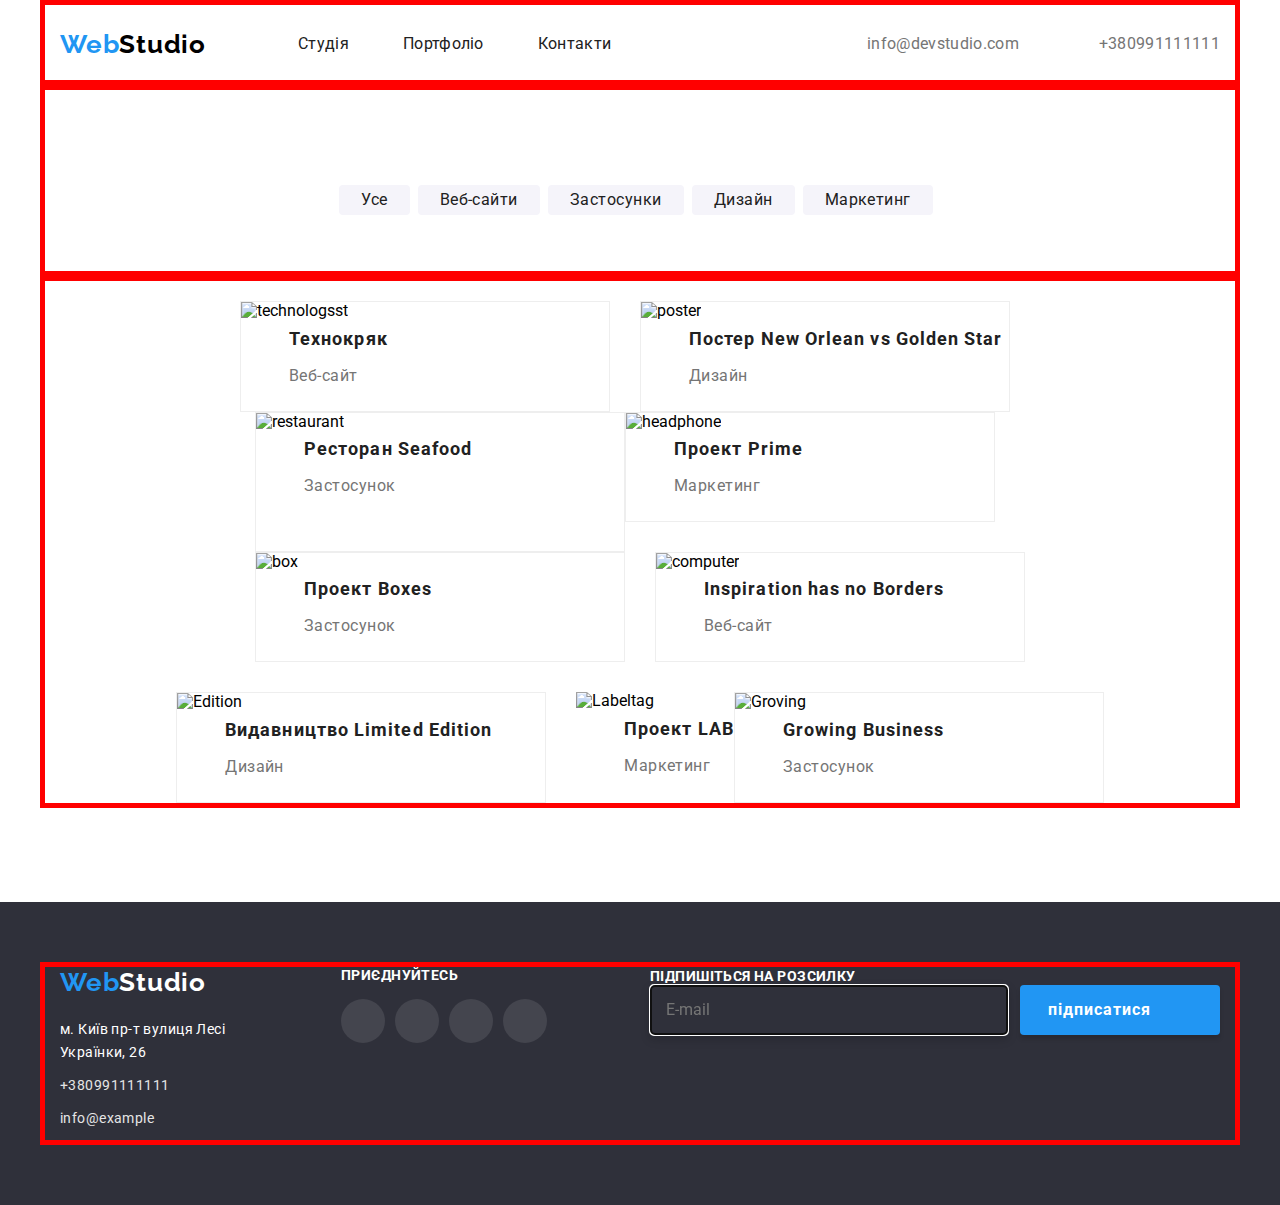
==== commit e445a9d5: "fix" ====
--- a/portfolio.html
+++ b/portfolio.html
@@ -158,7 +158,7 @@
         </li>
         <li>
           <img   class="pictures-card" src="./images/Labeltag.jpg" alt="Labeltag" />
-          <div  class="pictures-card" class="overley">
+          <div class="overley">
           <h3 class="pictures-title">Проект LAB</h3>
           <p class="pictures-name">Маркетинг</p>
           <div class="information-overley">
@@ -252,5 +252,5 @@
       </div>
     </div>
   </footer>
-  </footer>
+</body>
 </html>--- a/css/portfolio.css
+++ b/css/portfolio.css
@@ -209,6 +209,7 @@
   margin-bottom: 30px;
   padding-bottom: 20px;
   position: relative;
+  overflow: hidden;
 }
 
 .pictures-item:nth-child(-n + 3) {
@@ -229,6 +230,7 @@
   background: rgba(33, 150, 243, 0.9);
   padding-left: 24px;
   padding-top: 63px;
+  transition: opacity 250ms cubic-bezier(.72,.27,.2,.61) 1000ms;
 }
 
 .overley-text{
@@ -246,7 +248,9 @@
 }
 
 .pictures-item:hover .information-overley{
+  content: "";
   opacity: 1;
+  transform: translate(0, 0);
 }
 
 .overley{
@@ -256,6 +260,7 @@
 .pictures-item:nth-last-child(-n+3){
   margin-bottom: 0;
 }
+
 
 
 /* footer */
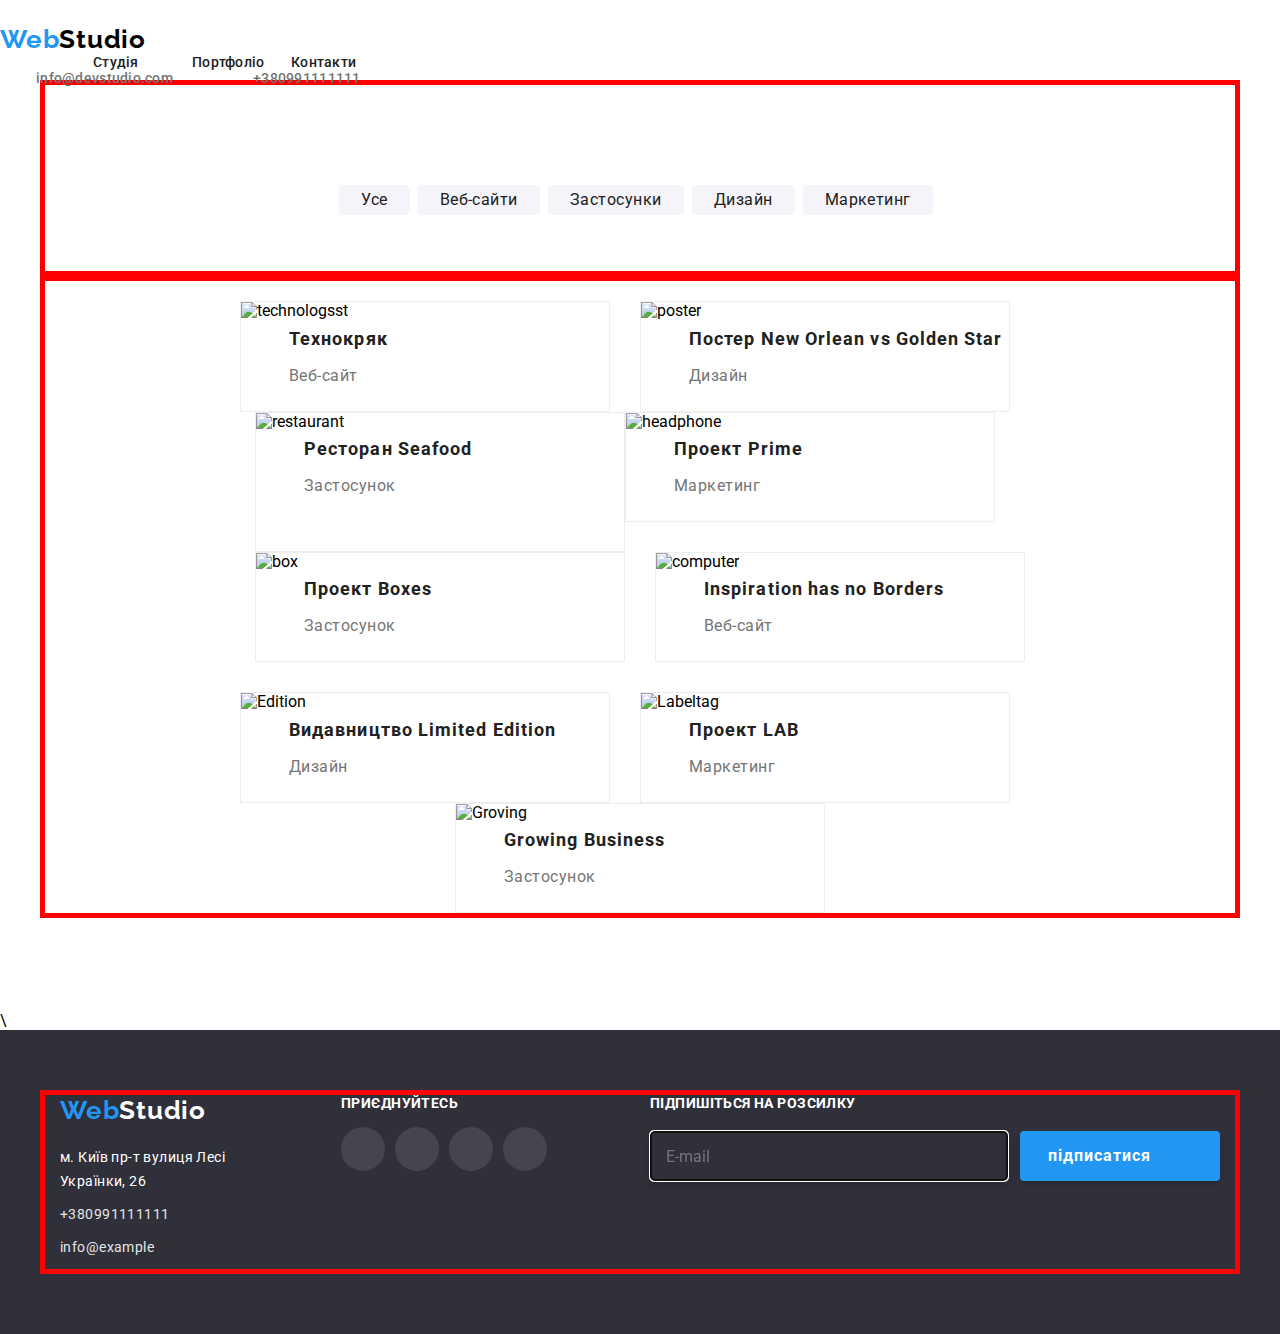
==== commit 2ac91620: "fix" ====
--- a/portfolio.html
+++ b/portfolio.html
@@ -16,34 +16,34 @@
 
 <body>
   <header class="header-section">
-    <div class="container">
-      <a href="/" class="header-logotype"
-        >Web<span class="color-logo">Studio</span></a
+    <div class="header-section__container">
+      <a href="/" class="header-section__logotype"
+        >Web<span class="header-section__color-logo">Studio</span></a
       >
-      <ul class="header-list">
-        <li class="header-item">
-          <a href="/" class="header-link"> Cтудія</a>
-        </li>
-        <li class="header-item">
-          <a href="./portfolio.html" class="header-link">Портфоліо</a>
-        </li>
-        <li class="header-item">
-          <a href="#" class="header-link">Контакти</a>
-        </li>
-      </ul>
-      <ul class="list-header">
-        <li class="item-header">
-          <a href="malto:info@example" class="header-contakt">
-            <svg class="icon-email">
-              <use href="./images/symbol-defs.svg#icon-email"></use>
+      <ul class="header-section__list">
+        <li class="header-section__item">
+          <a href="/" class="header-section__link"> Cтудія</a>
+        </li>
+        <li class="header-section__item">
+          <a href="./portfolio.html" class="header-section__link">Портфоліо</a>
+        </li>
+        <li class="header-section__item">
+          <a href="#" class="header-section__link">Контакти</a>
+        </li>
+      </ul>
+      <ul class="header-section__list-contakt">
+        <li class="header-section__item-contakt">
+          <a href="malto:info@example" class="header-section__contakt">
+            <svg class="header-section__icon-email">
+              <use href="./images/symbol-defs.svg#icon-envelope-hover-2"></use>
             </svg>
             <span>info@devstudio.com</span>
           </a>
         </li>
-        <li class="item-header">
-          <a href="tel:+380991111111" class="header-contakt">
-            <svg class="icon-tel">
-              <use href="./images/symbol-defs.svg#icon-tel"></use>
+        <li class="header-section__item-contakt">
+          <a href="tel:+380991111111" class="header-section__contakt">
+            <svg class="header-section__icon-tel">
+              <use href="./images/symbol-defs.svg#icon-smartphone-1"></use>
             </svg>
             <span>+380991111111</span></a
           >
@@ -54,35 +54,35 @@
   <main>
     <!-- cекція button -->
     <div class="container">
-      <ul class="button-list">
-        <li class="button-item">
-          <button type="button" class="button-btn">Усе</button>
-        </li>
-        <li class="button-item">
-          <button type="button" class="button-btn">Веб-сайти </button>
-        </li>
-        <li class="button-item">
-          <button type="button" class="button-btn">Застосунки</button>
-        </li>
-        <li class="button-item">
-          <button type="button" class="button-btn">Дизайн</button>
-        </li>
-        <li class="button-item">
-          <button type="button" class="button-btn">Маркетинг</button>
+      <ul class="container__button-list">
+        <li class="container__item">
+          <button type="button" class="container__btn">Усе</button>
+        </li>
+        <li class="container__item">
+          <button type="button" class="container__btn">Веб-сайти </button>
+        </li>
+        <li class="container__item">
+          <button type="button" class="container__btn">Застосунки</button>
+        </li>
+        <li class="container__item">
+          <button type="button" class="container__btn">Дизайн</button>
+        </li>
+        <li class="container__item">
+          <button type="button" class="container__btn">Маркетинг</button>
         </li>
       </ul>
     </div>
 
     <!-- картинки -->
     <div class="container">
-      <ul class="pictures-list">
-        <li class="pictures-item">
-          <img  class="pictures-card" src="./images/technologsst.jpg" alt="technologsst" />
-          <div class="overley">
-          <h3 class="pictures-title">Технокряк</h3>
-          <p class="pictures-name">Веб-сайт</p>
-          <div class="information-overley">
-            <p class="overley-text">
+      <ul class="container__pictures-list">
+        <li class="container__pictures-item">
+          <img  class="container__pictures-card" src="./images/technologsst.jpg" alt="technologsst" />
+          <div class="container__overley">
+          <h3 class="container__pictures-title">Технокряк</h3>
+          <p class="container__pictures-name">Веб-сайт</p>
+          <div class="container__information-overley">
+            <p class="container__overley-text">
               Технокрик це сучасний майданчик <br>поширення коронавірусу. 
               <br>Компанії використовують цю <br>платформу для цифрового <br>шпигунства та атак на захищені<br>сервери конкурентів.
             </p>
@@ -90,89 +90,89 @@
         </div>
            </li>
            
-        <li class="pictures-item">
-          <img  class="pictures-card"src="./images/poster.jpg" alt="poster" />
-          <div class="overley">
-          <h3 class="pictures-title">Постер New Orlean vs Golden Star</h3>
-          <p class="pictures-name">Дизайн</p>
-          <div class="information-overley">
-            <p class="overley-text">
+        <li class="container__pictures-item">
+          <img  class="container__pictures-card"src="./images/poster.jpg" alt="poster" />
+          <div class="container__overley">
+          <h3 class="container__pictures-title">Постер New Orlean vs Golden Star</h3>
+          <p class="container__pictures-name">Дизайн</p>
+          <div class="container__information-overley">
+            <p class="container__overley-text">
                      Lorem ipsum dolor sit amet consectetur adipisicing elit. Facilis libero, labore consequatur saepe non, tempore repellendus veritatis hic sunt quibusdam voluptatum sint repudiandae omnis eos. Aut, esse. Ratione, quas laboriosam.
             </p>
           </div>
         </li>
-        <li class="pictures-item">
-          <img class="pictures-card"src="./images/restaurant.jpg " alt="restaurant" />
-          <div class="overley">
-          <h3 class="pictures-title">Ресторан Seafood</h3>
-          <p class="pictures-name">Застосунок</p>
-          <div class="information-overley">
-            <p class="overley-text">
+        <li class="container__pictures-item">
+          <img class="container__pictures-card"src="./images/restaurant.jpg " alt="restaurant" />
+          <div class="container__overley">
+          <h3 class="container__pictures-title">Ресторан Seafood</h3>
+          <p class="container__pictures-name">Застосунок</p>
+          <div class="container__information-overley">
+            <p class="container__overley-text">
             Lorem ipsum dolor sit amet, consectetur adipisicing elit. Odio ratione libero perspiciatis sit? Ea earum praesentium corporis animi voluptates fugiat quos iure. Velit iusto ex culpa nesciunt libero provident amet.
             </p>
           </div>
         </li>
-        <li class="pictures-item">
-          <img  class="pictures-card" src="./images/headphone.jpg" alt="headphone" />
-          <div class="overley">
-          <h3 class="pictures-title">Проект Prime</h3>
-          <p class="pictures-name">Маркетинг</p>
-          <div class="information-overley">
-            <p class="overley-text">
+        <li class="container__pictures-item">
+          <img  class="container__pictures-card" src="./images/headphone.jpg" alt="headphone" />
+          <div class="container__overley">
+          <h3 class="container__pictures-title">Проект Prime</h3>
+          <p class="container__pictures-name">Маркетинг</p>
+          <div class="container__information-overley">
+            <p class="container__overley-text">
             Lorem ipsum dolor sit amet consectetur adipisicing elit. Maiores iusto velit quae ea ratione ad fuga debitis maxime hic temporibus dolores sequi, illum cumque deleniti. Excepturi necessitatibus ea doloremque facilis.
             </p>
           </div>
         </li>
-        <li class="pictures-item">
-          <img  class="pictures-card"src="./images/box.jpg" alt="box" />
-          <div class="overley">
-          <h3 class="pictures-title">Проект Boxes</h3>
-          <p class="pictures-name">Застосунок</p>
-          <div class="information-overley">
-          <p class="overley-text">
+        <li class="container__pictures-item">
+          <img  class="container__pictures-card"src="./images/box.jpg" alt="box" />
+          <div class="container__overley">
+          <h3 class="container__pictures-title">Проект Boxes</h3>
+          <p class="container__pictures-name">Застосунок</p>
+          <div class="container__information-overley">
+          <p class="container__overley-text">
           Lorem ipsum dolor sit amet consectetur adipisicing elit. Sunt, ab cumque explicabo culpa non, sequi, magni blanditiis magnam ducimus nemo provident nihil cupiditate id ea incidunt tempora officia iste recusandae?
           </p>
         </div>
         </li>
-        <li class="pictures-item">
-          <img  class="pictures-card" src="./images/computer.jpg" alt="computer" />
-          <div class="overley">
-          <h3 class="pictures-title">Inspiration has no Borders</h3>
-          <p class="pictures-name">Веб-сайт</p>
-          <div class="information-overley">
-          <p class="overley-text">
+        <li class="container__pictures-item">
+          <img  class="container__pictures-card" src="./images/computer.jpg" alt="computer" />
+          <div class="container__overley">
+          <h3 class="container__pictures-title">Inspiration has no Borders</h3>
+          <p class="container__pictures-name">Веб-сайт</p>
+          <div class="container__information-overley">
+          <p class="container__overley-text">
           Lorem ipsum dolor sit amet consectetur, adipisicing elit. In harum aut optio vel, nobis expedita ad illo est ab sunt ipsam eius id rerum iste animi explicabo obcaecati eligendi. Praesentium.
           </p>
         </div>
         </li>
-        <li class="pictures-item">
-          <img  class="pictures-card" src="./images/Edition.jpg " alt="Edition" />
-          <div class="overley">
-          <h3 class="pictures-title">Видавництво Limited Edition</h3>
-          <p class="pictures-name">Дизайн</p>
-          <div class="information-overley">
-          <p class="overley-text">
+        <li class="container__pictures-item">
+          <img  class="container__pictures-card" src="./images/Edition.jpg " alt="Edition" />
+          <div class="container__overley">
+          <h3 class="container__pictures-title">Видавництво Limited Edition</h3>
+          <p class="container__pictures-name">Дизайн</p>
+          <div class="container__information-overley">
+          <p class="container__overley-text">
           Lorem ipsum dolor, sit amet consectetur adipisicing elit. Cumque nulla incidunt sint est eius quae, veritatis consequatur maiores, quam odio vel illum similique velit vitae sit modi consectetur molestiae beatae.
           </p>
         </div>
         </li>
-        <li>
-          <img   class="pictures-card" src="./images/Labeltag.jpg" alt="Labeltag" />
-          <div class="overley">
-          <h3 class="pictures-title">Проект LAB</h3>
-          <p class="pictures-name">Маркетинг</p>
-          <div class="information-overley">
-          <p class="overley-text">
+        <li class="container__pictures-item">
+          <img   class="container__pictures-card" src="./images/Labeltag.jpg" alt="Labeltag" />
+          <div class="container__overley">
+          <h3 class="container__pictures-title">Проект LAB</h3>
+          <p class="container__pictures-name">Маркетинг</p>
+          <div class="container__information-overley">
+          <p class="container__overley-text">
           Lorem ipsum dolor sit amet, consectetur adipisicing elit. Cupiditate nam iure assumenda possimus quis, modi consequuntur repudiandae ex autem. Ad vel necessitatibus, mollitia vitae eius dicta unde nemo distinctio repellendus!
           </p>
         </div>
-        <li class="pictures-item">
-          <img class="pictures-card" src="./images/Groving.jpg" alt="Groving" />
-          <div class="overley">
-          <h3 class="pictures-title">Growing Business</h3>
-          <p class="pictures-name"> Застосунок</p>
-          <div class="information-overley">
-          <p class="overley-text">
+        <li class="container__pictures-item">
+          <img class="container__pictures-card" src="./images/Groving.jpg" alt="Groving" />
+          <div class="container__overley">
+          <h3 class="container__pictures-title">Growing Business</h3>
+          <p class="container__pictures-name"> Застосунок</p>
+          <div class="container__information-overley">
+          <p class="container__overley-text">
           Lorem ipsum dolor sit amet consectetur adipisicing elit. Nobis delectus consequatur, architecto ea sit eligendi non hic corrupti explicabo, cumque dolorem ipsam qui sint ex cupiditate facilis deleniti reiciendis quam!
           </p>
         </div>
@@ -181,76 +181,76 @@
     </div>
     </div>
   </main>
-  <footer>
-    <!-- Кінець  -->
-    <div class="container">
-      <div class="footer-blok">
-        <a href="/" class="footer-logo"
-          >Web<span class="logo-color">Studio</span></a
-        >
-
-        <address class="location">
-          м. Київ пр-т вулиця Лесі Українки, 26
-        </address>
-        <ul class="list-contakt">
-          <li class="contakt-item">
-            <a href="tel:+380991111111" class="footer-contakt">
-              +380991111111
-            </a>
-          </li>
-          <li class="contakt-item">
-            <a href="malto:info@example" class="footer-contakt"
-              >info@example</a
-            >
-          </li>
-        </ul>
-      </div>
-      <div>
-        <h2 class="footer-title">Приєднуйтесь</h2>
-        <ul class="footer-list">
-          <li class="footer-item">
-            <a class="footer-link">
-              <svg class="footer-contact-icon">
-                <use href="./images/symbol-defs.svg#icon-instagram-2-1"></use>
-              </svg>
-            </a>
-          </li>
-          <li class="footer-item">
-            <a class="footer-link">
-              <svg class="footer-contact-icon">
-                <use href="./images/symbol-defs.svg#icon-facebook-1-1"></use>
-              </svg>
-            </a>
-          </li>
-          <li class="footer-item">
-            <a class="footer-link">
-              <svg class="footer-contact-icon">
-                <use href="./images/symbol-defs.svg#icon-twitter-1-1"></use>
-              </svg>
-            </a>
-          </li>
-          <li class="footer-item">
-            <a class="footer-link">
-              <svg class="footer-contact-icon">
-                <use href="./images/symbol-defs.svg#icon-linkedin-1-1"></use>
-              </svg>
-            </a>
-          </li>
-        </ul>
-      </div>
-      <div class="container-modal">
-        <label class="modal-name">підпишіться на розсилку</label>
-      <div class="modal-blok">
-        <input autofocus placeholder="E-mail" class="modal-input" type="text"/>
-        <button type="button"  class="btn">
-          <span class="btn-text">підписатися</span>
-          <svg class="icon-send">
-            <use href="./images/symbol-defs.svg#icon-icon-send">
-            </use>
-          </svg>
-        </button>
-      </div>
-    </div>
-  </footer>
+\    <footer>
+  <!-- Кінець  -->
+  <div class="container">
+    <div class="footer-blok">
+      <a href="/" class="footer-blok__logo"
+        >Web<span class="footer-blok__color">Studio</span></a
+      >
+
+      <address class="footer-blok__location">
+        м. Київ пр-т вулиця Лесі Українки, 26
+      </address>
+      <ul class="footer-blok__list-contakt">
+        <li class="footer-blok__contakt-item">
+          <a href="tel:+380991111111" class="footer-blok__contakt">
+            +380991111111
+          </a>
+        </li>
+        <li class="footer-blok__contakt-item">
+          <a href="malto:info@example" class="footer-blok__contakt"
+            >info@example</a
+          >
+        </li>
+      </ul>
+    </div>
+    <div class="footer">
+      <h2 class="footer__title">Приєднуйтесь</h2>
+      <ul class="footer__list">
+        <li class="footer__item">
+          <a class="footer__link">
+            <svg class="footer__contact-icon">
+              <use href="./images/symbol-defs.svg#icon-instagram-2-1"></use>
+            </svg>
+          </a>
+        </li>
+        <li class="footer__item">
+          <a class="footer__link">
+            <svg class="footer__contact-icon">
+              <use href="./images/symbol-defs.svg#icon-facebook-1-1"></use>
+            </svg>
+          </a>
+        </li>
+        <li class="footer__item">
+          <a class="footer__link">
+            <svg class="footer__contact-icon">
+              <use href="./images/symbol-defs.svg#icon-twitter-1-1"></use>
+            </svg>
+          </a>
+        </li>
+        <li class="footer__item">
+          <a class="footer__link">
+            <svg class="footer__contact-icon">
+              <use href="./images/symbol-defs.svg#icon-linkedin-1-1"></use>
+            </svg>
+          </a>
+        </li>
+      </ul>
+    </div>
+    <div class="container-modal">
+      <label for="gmail" class="container-modal__name">підпишіться на розсилку</label>
+      <div class="container-modal__blok">
+      <input id="gmail" autofocus placeholder="E-mail" class="container-modal__input" type="text"/>
+      <button type="button"  class="container-modal__btn">
+        <span class="container-modal__text">підписатися</span>
+        <svg class="container-modal__icon-send">
+          <use href="./images/symbol-defs.svg#icon-icon-send">
+          </use>
+        </svg>
+      </button>
+    </div>
+  </div>
+</footer>
 </body>
 </html>--- a/css/portfolio.css
+++ b/css/portfolio.css
@@ -1,13 +1,15 @@
 /* section-header */
 .header-section {
+  width: 100%;
   height: 80px;
 }
 
+
 .header-section .container {
   display: flex;
 }
 
-.header-logotype {
+.header-section__logotype {
   font-family: "Raleway";
   font-weight: 700;
   font-size: 26px;
@@ -17,29 +19,48 @@
   width: 145px;
   height: 31px;
 }
-.color-logo {
+.header-section__color-logo {
   color: #000000;
 }
 
-.header-section .container {
+.header-section .header-section__container {
   padding-top: 24px;
   padding-bottom: 25px;
 }
 
-.header-list {
+.header-section__list {
   display: flex;
   margin-left: 93px;
   align-items: center;
-}
-
-.header-item {
+  position: relative;
+}
+
+.header-section__item {
   margin-left: 54px;
-}
-.header-item:nth-child(1) {
+  display: flex;
+}
+.header-section__item:nth-child(1) {
   margin-left: 0;
 }
 
-.header-link {
+.header-section__item::after{
+  content: "";
+  position: absolute;
+  bottom: 0;
+  display: block;
+  width: 70px;
+  height: 3px;
+  background-color: #2196F3;
+  opacity: 0;
+  transition: opacity 250ms linear 1000ms,  transform 250ms linear 1000ms;
+}
+
+.header-section__item:hover::after{
+  opacity: 1;
+  transform: scale(1);
+}
+
+.header-section__link {
   font-weight: 500;
   font-size: 14px;
   line-height: 1.14;
@@ -47,18 +68,17 @@
   color: #212121;
   width: 45px;
   height: 16px;
-  transition-property:color;
-  transition-duration: 250ms;
-  transition-delay: 1000ms;
-  font: inherit;
-  cursor: pointer;
-}
-
-.header-link:hover {
+  /* transition-property:color;
+  transition-duration: 250ms;
+  transition-delay: 1000ms; */
+  transition: color 250ms linear 1000ms;
+}
+
+.header-section__link:hover {
   color: #2196f3;
 }
 
-.header-contakt {
+.header-section__contakt {
   font-weight: 500;
   font-size: 14px;
   line-height: 1.14;
@@ -67,60 +87,61 @@
   display: flex;
   margin-left: 10px;
   align-items: center;
-  transition-property:color;
+  /* transition-property:color;
   transition-duration: 250ms;
   transition-delay: 1000ms;
-  font: inherit;
-  cursor: pointer;
-}
-
-.icon-email {
+  transition-timing-function: cubic-bezier(.29,.58,.66,.12); */
+  transition: color 250ms linear 1000ms;
+}
+
+.header-section__icon-email {
   width: 16px;
   height: 12px;
   fill: #757575;
   margin-right: 10px;
-  transition-property:fill;
+  /* transition-property:fill;
   transition-duration: 250ms;
   transition-delay: 1000ms;
-  font: inherit;
-  cursor: pointer;
-}
-
-.icon-tel {
+  transition-timing-function: cubic-bezier(.29,.58,.66,.12); */
+  transition: fill 250ms linear 1000ms;
+}
+
+
+.header-section__icon-tel {
   width: 10px;
   height: 16px;
   fill: #757575;
   margin-right: 10px;
-  transition-property:fill;
+  /* transition-property:fill;
   transition-duration: 250ms;
   transition-delay: 1000ms;
-  font: inherit;
-  cursor: pointer;
-}
-
-.list-header {
+  transition-timing-function: cubic-bezier(.29,.58,.66,.12); */
+  transition: fill 250ms linear 1000ms;
+}
+
+.header-section__list-contakt {
   display: flex;
   margin-left: auto;
   align-items: center;
 }
 
-.item-header {
-  display: flex;
-}
-
-.item-header:nth-child(2) {
+.header-section__item-contakt{
+  display: flex;
+}
+
+.header-section__item-contakt:nth-child(2) {
   margin-left: 50px;
 }
 
-.header-contakt:hover {
+.header-section__contakt:hover {
   color: #2196f3;
 }
 
-.icon-tel:hover {
+.header-section__icon-tel:hover {
   fill: #2196f3;
 }
 
-.icon-email:hover {
+.header-section__icon-email:hover {
   fill: #2196f3;
 }
 
@@ -131,7 +152,7 @@
 
 /* <!-- cекція button --> */
 
-.button-list {
+.container__button-list {
   display: flex;
   justify-content: center;
   margin: 0;
@@ -140,11 +161,11 @@
   padding-top: 100px;
 }
 
-.button-list li {
+.container__button-list li {
   margin-right: 8px;
 }
 
-.button-btn {
+.container__btn {
   font-weight: 500;
   font-size: 16px;
   line-height: 1.62;
@@ -165,25 +186,25 @@
   cursor: pointer;
 }
 
-.button-btn:hover {
+.container__btn:hover {
   background-color: #2196f3;
   color: #ffffff;
 }
 
 /* <!-- картинки --> */
 
-.pictures-item:nth-child(3) {
+.container__pictures-item:nth-child(3) {
   margin: 0;
 }
 
-.pictures-list {
+.container__pictures-list {
   display: flex;
   justify-content: center;
   flex-wrap: wrap;
   margin-top: 20px;
 }
 
-.pictures-title {
+.container__pictures-title {
   font-weight: 700;
   font-size: 18px;
   line-height: 2;
@@ -193,7 +214,7 @@
   padding-left: 24px;
 }
 
-.pictures-name {
+.container__pictures-name {
   font-weight: 400;
   font-size: 16px;
   line-height: 1.87;
@@ -202,7 +223,7 @@
   padding-left: 24px;
 }
 
-.pictures-item {
+.container__pictures-item {
   width: 370px;
   margin-right: 30px;
   border: 1px solid #EEEEEE;
@@ -212,15 +233,15 @@
   overflow: hidden;
 }
 
-.pictures-item:nth-child(-n + 3) {
+.container__pictures-item:nth-child(-n + 3) {
   margin-bottom: 0;
 }
 
-.pictures-item:nth-child(3n) {
+.container__pictures-item:nth-child(3n) {
   margin-right: 0;
 }
 
-.information-overley{
+.container__information-overley{
   opacity: 0;
   position: absolute;
   width: 370px;
@@ -233,7 +254,7 @@
   transition: opacity 250ms cubic-bezier(.72,.27,.2,.61) 1000ms;
 }
 
-.overley-text{
+.container__overley-text{
   font-weight: 400;
 font-size: 18px;
 line-height: 28px;
@@ -241,37 +262,36 @@
 color: #FFFFFF;
 }
 
-.pictures-item:hover{
+.container__pictures-item:hover{
   background: #FFFFFF;
   border: 1px solid #eeeeee;
   box-shadow: 0px 1px 1px rgba(0, 157, 255)
 }
 
-.pictures-item:hover .information-overley{
+.container__pictures-item:hover .container__information-overley{
   content: "";
   opacity: 1;
   transform: translate(0, 0);
 }
 
-.overley{
+.container__overley{
   padding-left: 24px;
 }
 
-.pictures-item:nth-last-child(-n+3){
+.container__pictures-item:nth-last-child(-n+3){
   margin-bottom: 0;
 }
 
 
 
 /* footer */
-
-.footer-list {
+.footer__list {
   display: flex;
   align-items: center;
   margin-top: 16px;
 }
 
-.footer-title {
+.footer__title {
   font-weight: 700;
   font-size: 14px;
   line-height: 16px;
@@ -281,23 +301,30 @@
   text-align: left;
 }
 
-.footer-contact-icon {
+.footer__contact-icon {
   fill: #ffffff;
   width: 20px;
   height: 20px;
 }
 
-.footer-link {
+.footer__link {
   padding: 12px;
   display: flex;
-}
-
-.footer-link:hover {
+  font: inherit;
+  cursor: pointer;
+  /* transition-property:backgrond-color;
+  transition-duration: 250ms;
+  transition-delay: 1000ms;
+  transition-timing-function: cubic-bezier(.29,.58,.66,.12); */
+  transition: backgrond-color  250ms linear 1000ms;
+}
+
+.footer__link:hover {
   background-color: #2196f3;
   border-radius: 50%;
 }
 
-.footer-item {
+.footer__item {
   width: 44px;
   height: 44px;
   background-color: rgba(255, 255, 255, 0.1);
@@ -305,7 +332,7 @@
   margin-right: 10px;
 }
 
-.footer-contakt {
+.footer-blok__contakt {
   font-weight: 400;
   font-size: 14px;
   line-height: 1.71;
@@ -321,11 +348,11 @@
   margin-right: 70px;
 }
 
-.contakt-item {
+.footer-blok__contakt-item {
   margin-bottom: 9px;
 }
 
-.location {
+.footer-blok__location {
   font-style: normal;
   font-weight: 400;
   font-size: 14px;
@@ -337,7 +364,7 @@
   margin-top: 20px;
 }
 
-.footer-logo {
+.footer-blok__logo {
   font-family: "Raleway";
   font-style: normal;
   font-weight: 700;
@@ -347,7 +374,7 @@
   color: #2196f3;
 }
 
-.logo-color {
+.footer-blok__color {
   font-family: "Raleway";
   font-style: normal;
   font-weight: 700;
@@ -364,30 +391,19 @@
 }
 
 
-
-.modal-name{
+.container-modal__name{
   font-weight: 700;
 font-size: 14px;
 line-height: 16px;
-text-align: center;
 letter-spacing: 0.03em;
 text-transform: uppercase;
 color: #FFFFFF;
 margin-bottom: 20px;
-}
-
-.modal-text{
-  font-weight: 400;
-font-size: 16px;
-line-height: 20px;
-letter-spacing: 0.03em;
-color: rgba(255, 255, 255, 0.6);
-padding-left: 16px;
-padding-top: 15px;
-padding-bottom: 15px;
-}
-
-.modal-input{
+display: block;
+}
+
+
+.container-modal__input{
   border: 1px solid rgba(125, 125, 125, 0.911);
   filter: drop-shadow(0px 4px 4px rgba(0, 0, 0, 0.15));
   border-radius: 4px;
@@ -397,42 +413,42 @@
   background: #2F303A;
   padding-left: 15px;
   margin-right: 12px;
-}
-
-.btn{
+  display: inline-block;
+}
+
+.container-modal__btn{
   width: 200px;
   height: 50px;
   border-radius: 4px;
   background: #2196F3;
   box-shadow: 0px 4px 4px rgb(0 0 0 / 15%);
   border: none;
+  padding-left: 28px;
+  display: flex;
   align-items: center;
-  display: flex;
-  padding-left: 28px;
-}
-
-.icon-send{
+}
+
+.container-modal__icon-send{
   width: 24px;
   height: 24px;
   fill: #FFFFFF;
 }
 
-.btn-text{
+.container-modal__text{
   font-weight: 700;
   font-size: 16px;
   line-height: 30px;
-  display: flex;
-  align-items: center;
   text-align: center;
   letter-spacing: 0.06em;
   color: #FFFFFF;
 }
 
-.modal-blok{
-  display: flex;
-}
-
 .container-modal{
   margin-left: 93px;
 }
 
+.container-modal__blok{
+  display: flex;
+}
+
+
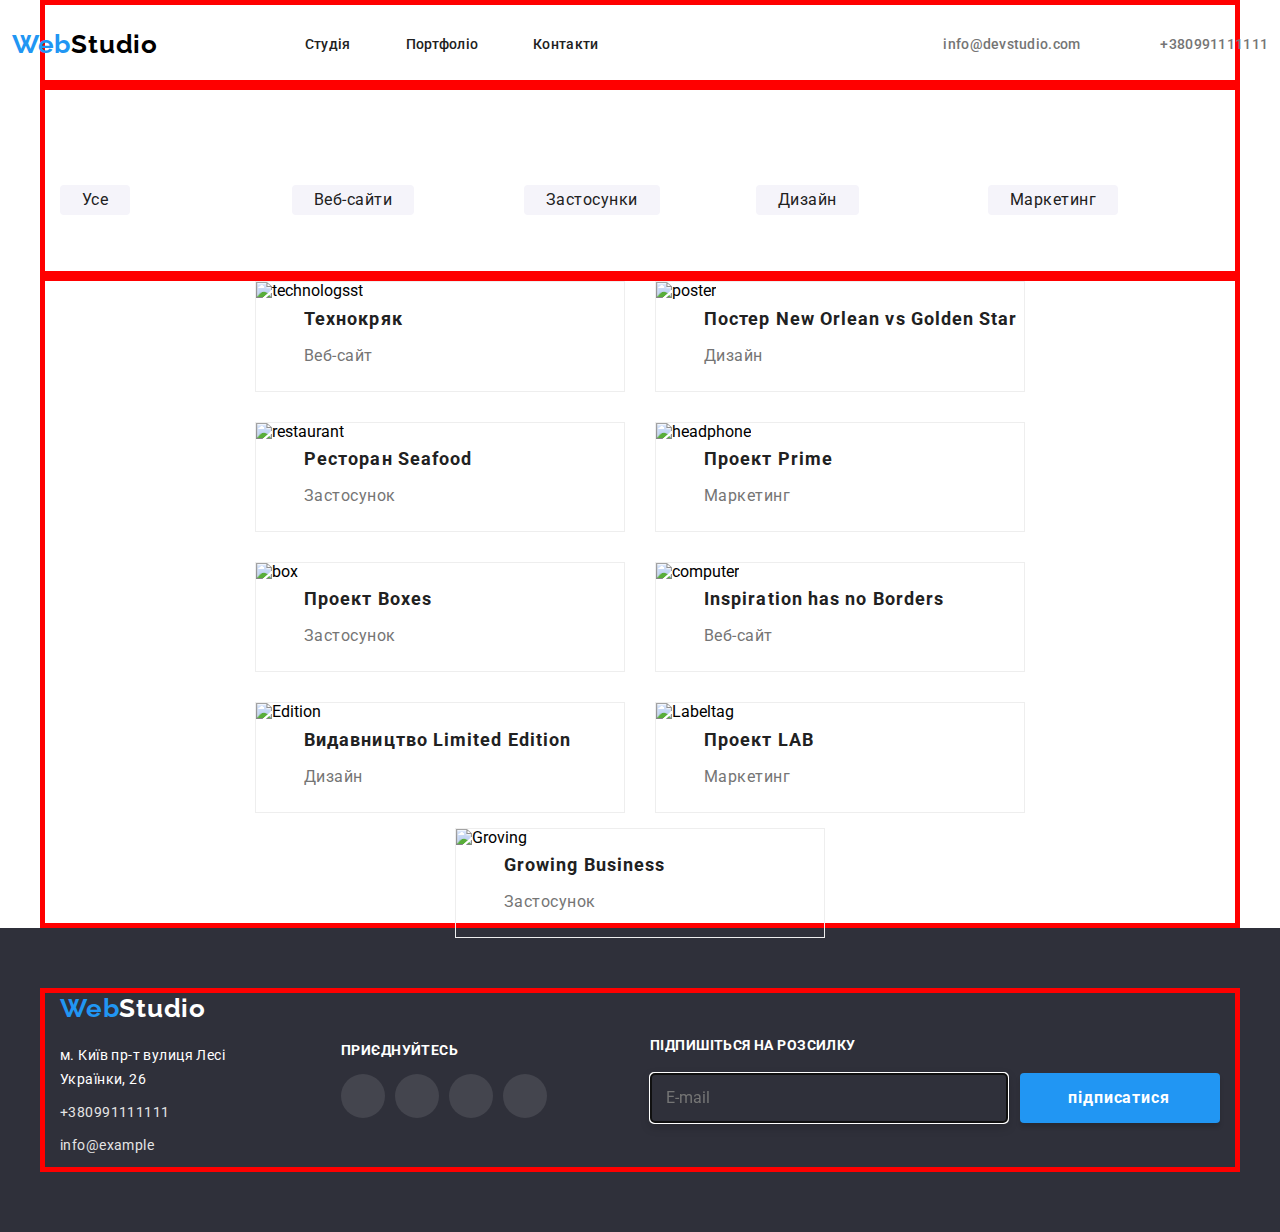
==== commit 0bb76746: "adaptiv" ====
--- a/portfolio.html
+++ b/portfolio.html
@@ -5,18 +5,17 @@
   <meta charset="UTF-8" />
   <meta http-equiv="X-UA-Compatible" content="IE=edge" />
   <meta name="viewport" content="width=device-width, initial-scale=1.0" />
-  <title>Document</title>
+  <title>Portfolio</title>
   <link rel="stylesheet" href="https://cdnjs.cloudflare.com/ajax/libs/modern-normalize/1.1.0/modern-normalize.min.css">
   <link rel="stylesheet" href="./css/reset.css">
   <link href="https://fonts.googleapis.com/css2?family=Raleway:wght@700&family=Roboto:wght@400;500;700&display=swap"
     rel="stylesheet">
-  <link rel="stylesheet" href="./css/portfolio.css">
-
+  <link rel="stylesheet" href="./css/portfolio.min.css">
 </head>
 
 <body>
   <header class="header-section">
-    <div class="header-section__container">
+    <div class="container">
       <a href="/" class="header-section__logotype"
         >Web<span class="header-section__color-logo">Studio</span></a
       >
@@ -51,38 +50,42 @@
       </ul>
     </div>
   </header>
+
   <main>
     <!-- cекція button -->
+    <section class="btn-section">
     <div class="container">
-      <ul class="container__button-list">
-        <li class="container__item">
-          <button type="button" class="container__btn">Усе</button>
-        </li>
-        <li class="container__item">
-          <button type="button" class="container__btn">Веб-сайти </button>
-        </li>
-        <li class="container__item">
-          <button type="button" class="container__btn">Застосунки</button>
-        </li>
-        <li class="container__item">
-          <button type="button" class="container__btn">Дизайн</button>
-        </li>
-        <li class="container__item">
-          <button type="button" class="container__btn">Маркетинг</button>
-        </li>
-      </ul>
-    </div>
+      <ul class="btn-section__list">
+        <li class="btn-section__item">
+          <button type="button" class="btn-section__btn">Усе</button>
+        </li>
+        <li class="btn-section__item">
+          <button type="button" class="btn-section__btn">Веб-сайти </button>
+        </li>
+        <li class="btn-section__item">
+          <button type="button" class="btn-section__btn">Застосунки</button>
+        </li>
+        <li class="btn-section__item">
+          <button type="button" class="btn-section__btn">Дизайн</button>
+        </li>
+        <li class="btn-section__item">
+          <button type="button" class="btn-section__btn">Маркетинг</button>
+        </li>
+      </ul>
+    </div>
+  </section>
 
     <!-- картинки -->
+    <section class="pictures-section">
     <div class="container">
-      <ul class="container__pictures-list">
-        <li class="container__pictures-item">
-          <img  class="container__pictures-card" src="./images/technologsst.jpg" alt="technologsst" />
-          <div class="container__overley">
-          <h3 class="container__pictures-title">Технокряк</h3>
-          <p class="container__pictures-name">Веб-сайт</p>
-          <div class="container__information-overley">
-            <p class="container__overley-text">
+      <ul class="pictures-section__pictures-list">
+        <li class="pictures-section__pictures-item">
+          <img  class="pictures-section__pictures-card" src="./images/technologsst.jpg" alt="technologsst" />
+          <div class="pictures-section__overley">
+          <h3 class="pictures-section__pictures-title">Технокряк</h3>
+          <p class="pictures-section__pictures-name">Веб-сайт</p>
+          <div class="pictures-section__information-overley">
+            <p class="pictures-section__overley-text">
               Технокрик це сучасний майданчик <br>поширення коронавірусу. 
               <br>Компанії використовують цю <br>платформу для цифрового <br>шпигунства та атак на захищені<br>сервери конкурентів.
             </p>
@@ -90,89 +93,89 @@
         </div>
            </li>
            
-        <li class="container__pictures-item">
-          <img  class="container__pictures-card"src="./images/poster.jpg" alt="poster" />
-          <div class="container__overley">
-          <h3 class="container__pictures-title">Постер New Orlean vs Golden Star</h3>
-          <p class="container__pictures-name">Дизайн</p>
-          <div class="container__information-overley">
-            <p class="container__overley-text">
+        <li class="pictures-section__pictures-item">
+          <img  class="pictures-section__pictures-card"src="./images/poster.jpg" alt="poster" />
+          <div class="pictures-section__overley">
+          <h3 class="pictures-section__pictures-title">Постер New Orlean vs Golden Star</h3>
+          <p class="pictures-section__pictures-name">Дизайн</p>
+          <div class="pictures-section__information-overley">
+            <p class="pictures-section__overley-text">
                      Lorem ipsum dolor sit amet consectetur adipisicing elit. Facilis libero, labore consequatur saepe non, tempore repellendus veritatis hic sunt quibusdam voluptatum sint repudiandae omnis eos. Aut, esse. Ratione, quas laboriosam.
             </p>
           </div>
         </li>
-        <li class="container__pictures-item">
-          <img class="container__pictures-card"src="./images/restaurant.jpg " alt="restaurant" />
-          <div class="container__overley">
-          <h3 class="container__pictures-title">Ресторан Seafood</h3>
-          <p class="container__pictures-name">Застосунок</p>
-          <div class="container__information-overley">
-            <p class="container__overley-text">
+        <li class="pictures-section__pictures-item">
+          <img class="pictures-section__pictures-card"src="./images/restaurant.jpg " alt="restaurant" />
+          <div class="pictures-section__overley">
+          <h3 class="pictures-section__pictures-title">Ресторан Seafood</h3>
+          <p class="pictures-section__pictures-name">Застосунок</p>
+          <div class="pictures-section__information-overley">
+            <p class="pictures-section__overley-text">
             Lorem ipsum dolor sit amet, consectetur adipisicing elit. Odio ratione libero perspiciatis sit? Ea earum praesentium corporis animi voluptates fugiat quos iure. Velit iusto ex culpa nesciunt libero provident amet.
             </p>
           </div>
         </li>
-        <li class="container__pictures-item">
-          <img  class="container__pictures-card" src="./images/headphone.jpg" alt="headphone" />
-          <div class="container__overley">
-          <h3 class="container__pictures-title">Проект Prime</h3>
-          <p class="container__pictures-name">Маркетинг</p>
-          <div class="container__information-overley">
-            <p class="container__overley-text">
+        <li class="pictures-section__pictures-item">
+          <img  class="pictures-section__pictures-card" src="./images/headphone.jpg" alt="headphone" />
+          <div class="pictures-section__overley">
+          <h3 class="pictures-section__pictures-title">Проект Prime</h3>
+          <p class="pictures-section__pictures-name">Маркетинг</p>
+          <div class="pictures-section__information-overley">
+            <p class="pictures-section__overley-text">
             Lorem ipsum dolor sit amet consectetur adipisicing elit. Maiores iusto velit quae ea ratione ad fuga debitis maxime hic temporibus dolores sequi, illum cumque deleniti. Excepturi necessitatibus ea doloremque facilis.
             </p>
           </div>
         </li>
-        <li class="container__pictures-item">
-          <img  class="container__pictures-card"src="./images/box.jpg" alt="box" />
-          <div class="container__overley">
-          <h3 class="container__pictures-title">Проект Boxes</h3>
-          <p class="container__pictures-name">Застосунок</p>
-          <div class="container__information-overley">
-          <p class="container__overley-text">
+        <li class="pictures-section__pictures-item">
+          <img  class="pictures-section__pictures-card"src="./images/box.jpg" alt="box" />
+          <div class="pictures-section__overley">
+          <h3 class="pictures-section__pictures-title">Проект Boxes</h3>
+          <p class="pictures-section__pictures-name">Застосунок</p>
+          <div class="pictures-section__information-overley">
+          <p class="pictures-section__overley-text">
           Lorem ipsum dolor sit amet consectetur adipisicing elit. Sunt, ab cumque explicabo culpa non, sequi, magni blanditiis magnam ducimus nemo provident nihil cupiditate id ea incidunt tempora officia iste recusandae?
           </p>
         </div>
         </li>
-        <li class="container__pictures-item">
-          <img  class="container__pictures-card" src="./images/computer.jpg" alt="computer" />
-          <div class="container__overley">
-          <h3 class="container__pictures-title">Inspiration has no Borders</h3>
-          <p class="container__pictures-name">Веб-сайт</p>
-          <div class="container__information-overley">
-          <p class="container__overley-text">
+        <li class="pictures-section__pictures-item">
+          <img  class="pictures-section__pictures-card" src="./images/computer.jpg" alt="computer" />
+          <div class="pictures-section__overley">
+          <h3 class="pictures-section__pictures-title">Inspiration has no Borders</h3>
+          <p class="pictures-section__pictures-name">Веб-сайт</p>
+          <div class="pictures-section__information-overley">
+          <p class="pictures-section__overley-text">
           Lorem ipsum dolor sit amet consectetur, adipisicing elit. In harum aut optio vel, nobis expedita ad illo est ab sunt ipsam eius id rerum iste animi explicabo obcaecati eligendi. Praesentium.
           </p>
         </div>
         </li>
-        <li class="container__pictures-item">
-          <img  class="container__pictures-card" src="./images/Edition.jpg " alt="Edition" />
-          <div class="container__overley">
-          <h3 class="container__pictures-title">Видавництво Limited Edition</h3>
-          <p class="container__pictures-name">Дизайн</p>
-          <div class="container__information-overley">
-          <p class="container__overley-text">
+        <li class="pictures-section__pictures-item">
+          <img  class="pictures-section__pictures-card" src="./images/Edition.jpg " alt="Edition" />
+          <div class="pictures-section__overley">
+          <h3 class="pictures-section__pictures-title">Видавництво Limited Edition</h3>
+          <p class="pictures-section__pictures-name">Дизайн</p>
+          <div class="pictures-section__information-overley">
+          <p class="pictures-section__overley-text">
           Lorem ipsum dolor, sit amet consectetur adipisicing elit. Cumque nulla incidunt sint est eius quae, veritatis consequatur maiores, quam odio vel illum similique velit vitae sit modi consectetur molestiae beatae.
           </p>
         </div>
         </li>
-        <li class="container__pictures-item">
-          <img   class="container__pictures-card" src="./images/Labeltag.jpg" alt="Labeltag" />
-          <div class="container__overley">
-          <h3 class="container__pictures-title">Проект LAB</h3>
-          <p class="container__pictures-name">Маркетинг</p>
-          <div class="container__information-overley">
-          <p class="container__overley-text">
+        <li class="pictures-section__pictures-item">
+          <img   class="pictures-section__pictures-card" src="./images/Labeltag.jpg" alt="Labeltag" />
+          <div class="pictures-section__overley">
+          <h3 class="pictures-section__pictures-title">Проект LAB</h3>
+          <p class="pictures-section__pictures-name">Маркетинг</p>
+          <div class="pictures-section__information-overley">
+          <p class="pictures-section__overley-text">
           Lorem ipsum dolor sit amet, consectetur adipisicing elit. Cupiditate nam iure assumenda possimus quis, modi consequuntur repudiandae ex autem. Ad vel necessitatibus, mollitia vitae eius dicta unde nemo distinctio repellendus!
           </p>
         </div>
-        <li class="container__pictures-item">
-          <img class="container__pictures-card" src="./images/Groving.jpg" alt="Groving" />
-          <div class="container__overley">
-          <h3 class="container__pictures-title">Growing Business</h3>
-          <p class="container__pictures-name"> Застосунок</p>
-          <div class="container__information-overley">
-          <p class="container__overley-text">
+        <li class="pictures-section__pictures-item">
+          <img class="pictures-section__pictures-card" src="./images/Groving.jpg" alt="Groving" />
+          <div class="pictures-section__overley">
+          <h3 class="pictures-section__pictures-title">Growing Business</h3>
+          <p class="pictures-section__pictures-name"> Застосунок</p>
+          <div class="pictures-section__information-overley">
+          <p class="pictures-section__overley-text">
           Lorem ipsum dolor sit amet consectetur adipisicing elit. Nobis delectus consequatur, architecto ea sit eligendi non hic corrupti explicabo, cumque dolorem ipsam qui sint ex cupiditate facilis deleniti reiciendis quam!
           </p>
         </div>
@@ -180,8 +183,9 @@
       </ul>
     </div>
     </div>
+  </section>
   </main>
-\    <footer>
+   <footer  class="footer-section">
   <!-- Кінець  -->
   <div class="container">
     <div class="footer-blok">
--- a/css/portfolio.min.css
+++ b/css/portfolio.min.css
@@ -0,0 +1 @@
+.container-modal__blok,.container-modal__btn,.footer-blok__location,footer .container,.footer__link,.footer__list,.pictures-section__pictures-list,.btn-section__list,.header-section__item-contakt,.header-section__list-contakt,.header-section__contakt,.header-section__item,.header-section__list,.header-section .container{display:-webkit-box;display:-ms-flexbox;display:flex;-webkit-box-pack:center;-ms-flex-pack:center;justify-content:center;-webkit-box-align:center;-ms-flex-align:center;align-items:center}a{text-decoration:none}ul{list-style:none;margin:0;padding:0}body{font-family:"Roboto"}h1,h2,h3,p{margin:0;padding:0}@media screen and (min-width: 480px){.container .container{width:450px;margin-left:auto}}@media screen and (min-width: 768px){.container .container{width:758px;margin-left:auto;margin-right:auto;padding-left:10px;padding-right:10px}}@media screen and (min-width: 1200px){.container .container{width:1170px;margin-left:auto;margin-right:auto;padding-left:15px;padding-right:15px}}.scroll-button{width:50px;height:50px;border-radius:50%;background-color:aqua;display:-webkit-box;display:-ms-flexbox;display:flex;-webkit-box-pack:center;-ms-flex-pack:center;justify-content:center;-webkit-box-align:center;-ms-flex-align:center;align-items:center;position:fixed;color:#f5f4fa;bottom:20px;right:20px}@media screen and (min-width: 480px)and (max-width: 767px){.scroll-button{margin-right:100px}}.header-section{width:100%;height:80px}.header-section__item:nth-child(1){margin-left:0}.header-section__item::after{content:"";position:absolute;bottom:0;display:block;width:70px;height:3px;background-color:#2196f3;opacity:0;-webkit-transition:opacity 250ms linear 1000ms,-webkit-transform 250ms linear 1000ms;transition:opacity 250ms linear 1000ms,-webkit-transform 250ms linear 1000ms;transition:opacity 250ms linear 1000ms,transform 250ms linear 1000ms;transition:opacity 250ms linear 1000ms,transform 250ms linear 1000ms,-webkit-transform 250ms linear 1000ms}.header-section__item:hover::after{opacity:1;-webkit-transform:scale(1);transform:scale(1)}.header-section__item-contakt:nth-child(2){margin-left:50px}.header-section__link:hover{color:#2196f3}.header-section__contakt:hover{color:#2196f3}.header-section__icon-tel:hover{fill:#2196f3}.header-section__icon-email:hover{fill:#2196f3}.header-section__logotype{font-family:"Raleway";font-weight:700;font-size:26px;line-height:1.19;letter-spacing:.03em;color:#2196f3;width:145px;height:31px}@media screen and (min-width: 480px)and (max-width: 767px){.header-section__logotype{margin-right:auto;margin-left:15px}}.header-section__color-logo{color:#000}.header-section .container{padding-top:24px;padding-bottom:25px}.header-section__list{margin-left:93px;position:relative;display:none}@media screen and (min-width: 768px){.header-section__list{display:-webkit-box;display:-ms-flexbox;display:flex}}@media screen and (min-width: 1200px){.header-section__list{display:-webkit-box;display:-ms-flexbox;display:flex}}.header-section__item{padding-left:55px}.header-section__link{font-weight:500;font-size:14px;line-height:1.14;letter-spacing:.02em;color:#212121;-webkit-transition:color 150ms linear 850ms;transition:color 150ms linear 850ms}.header-section__contakt{font-weight:500;font-size:14px;line-height:1.14;letter-spacing:.02em;color:#757575;margin-left:10px;-webkit-transition:color 150ms linear 850ms;transition:color 150ms linear 850ms}.header-section__icon-email{width:16px;height:12px;fill:#757575;margin-right:10px;-webkit-transition:fill 150ms linear 850ms;transition:fill 150ms linear 850ms}.header-section__icon-tel{width:10px;height:16px;fill:#757575;margin-right:10px;-webkit-transition:fill 150ms linear 850ms;transition:fill 150ms linear 850ms}.header-section__list-contakt{margin-left:auto;display:none}@media screen and (min-width: 768px){.header-section__list-contakt{display:block;margin-left:96px}}@media screen and (min-width: 1200px){.header-section__list-contakt{display:-webkit-box;display:-ms-flexbox;display:flex;margin-left:309px}}.btn-section__btn:hover{background-color:#2196f3;color:#fff}.btn-section__list{margin:0;padding:0;padding-bottom:56px;padding-top:100px}.btn-section__list li{margin-right:8px}@media screen and (min-width: 480px){.btn-section__item{width:362px}}@media screen and (min-width: 1200px){.btn-section__item{width:611px}}.btn-section__btn{font-weight:500;font-size:16px;line-height:26px;text-align:center;letter-spacing:.03em;color:#212121;padding-left:22px;padding-right:22px;padding-top:6px;padding-bottom:6px;border:none;background:#f5f4fa;border-radius:4px;-webkit-transition-property:color,background-color;transition-property:color,background-color;-webkit-transition-duration:250ms;transition-duration:250ms;-webkit-transition-delay:1000ms;transition-delay:1000ms;font:inherit;cursor:pointer}.pictures-section__pictures-item:hover{background:#fff;border:1px solid #eee;-webkit-box-shadow:0px 1px 1px #009dff;box-shadow:0px 1px 1px #009dff}.pictures-section__pictures-item:hover .pictures-section__information-overley{content:"";opacity:1;-webkit-transform:translate(0, 0);transform:translate(0, 0)}.pictures-section__pictures-item:nth-last-child(-n+3){margin-bottom:0}.pictures-section__pictures-list{-ms-flex-wrap:wrap;flex-wrap:wrap;margin-top:20px;margin:-15px}.pictures-section__pictures-title{font-weight:700;font-size:18px;line-height:2;letter-spacing:.06em;color:#212121;margin-bottom:4px;padding-left:24px}.pictures-section__pictures-name{font-weight:400;font-size:16px;line-height:1.87;letter-spacing:.03em;color:#757575;padding-left:24px}.pictures-section__pictures-item{width:370px;border:1px solid #eee;padding-bottom:20px;position:relative;overflow:hidden;margin:15px}.pictures-section__information-overley{opacity:0;position:absolute;width:370px;height:294px;left:0px;top:0px;background:rgba(33,150,243,.9);padding-left:24px;padding-top:63px;-webkit-transition:opacity 250ms cubic-bezier(0.72, 0.27, 0.2, 0.61) 1000ms;transition:opacity 250ms cubic-bezier(0.72, 0.27, 0.2, 0.61) 1000ms}.pictures-section__overley-text{font-weight:400;font-size:18px;line-height:28px;letter-spacing:.03em;color:#fff}.pictures-section__overley{padding-left:24px}@media screen and (min-width: 480px)and (max-width: 767px){.footer{width:206px;margin-top:60px;margin-bottom:60px;margin-left:auto;margin-right:auto}}.footer__list{margin-top:16px}.footer__title{font-weight:700;font-size:14px;line-height:16px;letter-spacing:.03em;text-transform:uppercase;color:#fff;text-align:left}@media screen and (min-width: 480px)and (max-width: 767px){.footer__title{text-align:center}}.footer__contact-icon{fill:#fff;width:20px;height:20px}.footer__link{padding:12px;font:inherit;cursor:pointer;-webkit-transition:backgrond-color 150ms linear 850ms;transition:backgrond-color 150ms linear 850ms}.footer__item{width:44px;height:44px;background-color:rgba(255,255,255,.1);border-radius:50%;margin-right:10px}.footer-blok__contakt{font-weight:400;font-size:14px;line-height:1.71;letter-spacing:.03em;color:#e5e5e5}.footer-blok{margin-right:70px}@media screen and (min-width: 480px)and (max-width: 767px){.footer-blok{text-align:center}}.footer-blok__contakt-item{margin-bottom:9px}.footer-blok__location{font-style:normal;font-weight:400;font-size:14px;line-height:1.71;letter-spacing:.03em;color:#fff;margin-bottom:9px;margin-top:20px}@media screen and (min-width: 480px)and (max-width: 767px){.footer-blok__logo{font-family:"Raleway";font-style:normal;font-weight:700;font-size:24px;line-height:28px;letter-spacing:.03em;color:#2196f3}}@media screen and (min-width: 1200px){.footer-blok__logo{font-family:"Raleway";font-style:normal;font-weight:700;font-size:26px;line-height:1.19;text-align:center;letter-spacing:.03em;color:#2196f3}}.footer-blok__color{font-family:"Raleway";font-style:normal;font-weight:700;font-size:26px;line-height:1.19;letter-spacing:.03em;color:#fff}@media screen and (min-width: 480px)and (max-width: 767px){.footer-blok__color{font-family:"Raleway";font-style:normal;font-weight:700;font-size:24px;line-height:28px;letter-spacing:.03em;color:#fff}}@media screen and (min-width: 1200px){.footer-blok__color{font-family:"Raleway";font-style:normal;font-weight:700;font-size:26px;line-height:1.19;text-align:center;letter-spacing:.03em;color:#fff}}footer{background-color:#2f303a;padding-bottom:60px;padding-top:60px}footer__link:hover{background-color:#2196f3;border-radius:50%}.container-modal__name{font-weight:700;font-size:14px;line-height:16px;letter-spacing:.03em;text-transform:uppercase;color:#fff;margin-bottom:20px;display:block}.container-modal__input:hover{color:#2196f3}@media screen and (min-width: 480px)and (max-width: 767px){.container-modal{display:block}}.container-modal__input{border:1px solid rgba(125,125,125,.911);-webkit-filter:drop-shadow(0px 4px 4px rgba(0, 0, 0, 0.15));filter:drop-shadow(0px 4px 4px rgba(0, 0, 0, 0.15));border-radius:4px;-webkit-box-sizing:border-box;box-sizing:border-box;width:358px;height:50px;background:#2f303a;padding-left:15px;margin-right:12px;display:inline-block;-webkit-transition:color 250ms linear 250ms;transition:color 250ms linear 250ms}@media screen and (min-width: 480px)and (max-width: 767px){.container-modal__input{width:450px}}.container-modal__btn{width:200px;height:50px;border-radius:4px;background:#2196f3;-webkit-box-shadow:0px 4px 4px rgba(0,0,0,.15);box-shadow:0px 4px 4px rgba(0,0,0,.15);border:none;padding-left:28px}@media screen and (min-width: 480px)and (max-width: 767px){.container-modal__btn{display:block;margin-left:auto;margin-right:auto}}.container-modal__icon-send{width:24px;height:24px;fill:#fff}.container-modal__text{font-weight:700;font-size:16px;line-height:30px;text-align:center;letter-spacing:.06em;color:#fff}.container-modal{margin-left:93px}@media screen and (min-width: 480px)and (max-width: 767px){.container-modal__blok{display:block}}@media screen and (min-width: 480px)and (max-width: 767px){footer .container{display:block}}/*# sourceMappingURL=portfolio.min.css.map */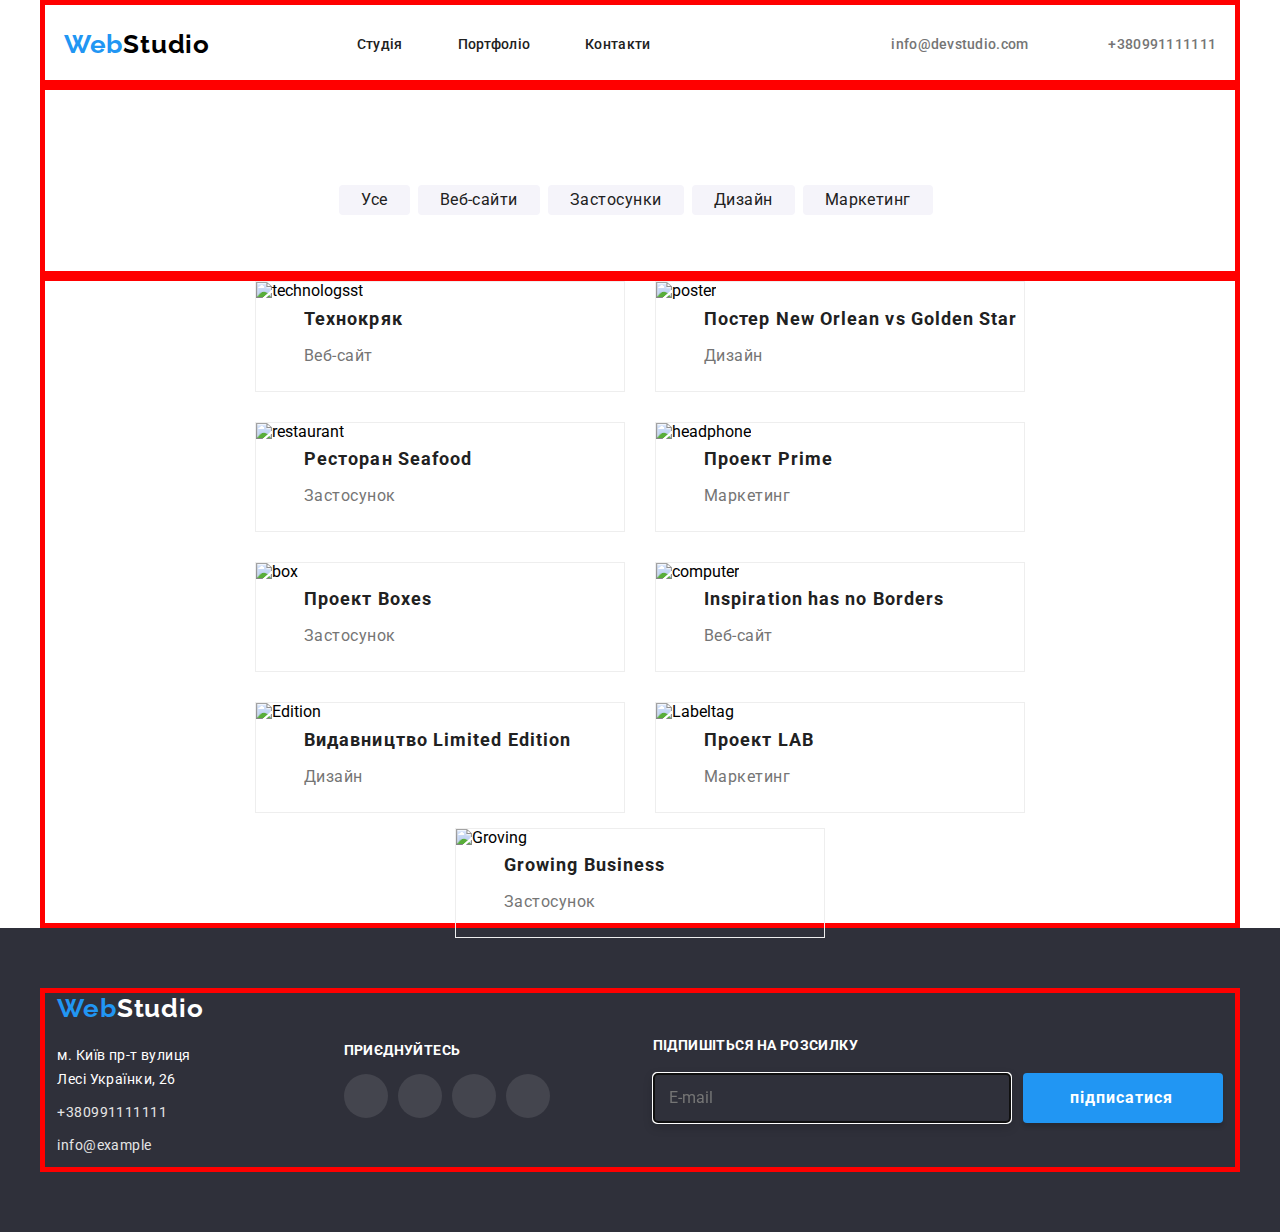
==== commit 9d517189: "adaptiv" ====
--- a/portfolio.html
+++ b/portfolio.html
@@ -15,7 +15,7 @@
 
 <body>
   <header class="header-section">
-    <div class="container">
+    <div data-aos="flip-up" class="container">
       <a href="/" class="header-section__logotype"
         >Web<span class="header-section__color-logo">Studio</span></a
       >
@@ -27,7 +27,7 @@
           <a href="./portfolio.html" class="header-section__link">Портфоліо</a>
         </li>
         <li class="header-section__item">
-          <a href="#" class="header-section__link">Контакти</a>
+          <a href="#workers" class="header-section__link">Контакти</a>
         </li>
       </ul>
       <ul class="header-section__list-contakt">
@@ -50,7 +50,6 @@
       </ul>
     </div>
   </header>
-
   <main>
     <!-- cекція button -->
     <section class="btn-section">
--- a/css/portfolio.min.css
+++ b/css/portfolio.min.css
@@ -1 +1 @@
-.container-modal__blok,.container-modal__btn,.footer-blok__location,footer .container,.footer__link,.footer__list,.pictures-section__pictures-list,.btn-section__list,.header-section__item-contakt,.header-section__list-contakt,.header-section__contakt,.header-section__item,.header-section__list,.header-section .container{display:-webkit-box;display:-ms-flexbox;display:flex;-webkit-box-pack:center;-ms-flex-pack:center;justify-content:center;-webkit-box-align:center;-ms-flex-align:center;align-items:center}a{text-decoration:none}ul{list-style:none;margin:0;padding:0}body{font-family:"Roboto"}h1,h2,h3,p{margin:0;padding:0}@media screen and (min-width: 480px){.container .container{width:450px;margin-left:auto}}@media screen and (min-width: 768px){.container .container{width:758px;margin-left:auto;margin-right:auto;padding-left:10px;padding-right:10px}}@media screen and (min-width: 1200px){.container .container{width:1170px;margin-left:auto;margin-right:auto;padding-left:15px;padding-right:15px}}.scroll-button{width:50px;height:50px;border-radius:50%;background-color:aqua;display:-webkit-box;display:-ms-flexbox;display:flex;-webkit-box-pack:center;-ms-flex-pack:center;justify-content:center;-webkit-box-align:center;-ms-flex-align:center;align-items:center;position:fixed;color:#f5f4fa;bottom:20px;right:20px}@media screen and (min-width: 480px)and (max-width: 767px){.scroll-button{margin-right:100px}}.header-section{width:100%;height:80px}.header-section__item:nth-child(1){margin-left:0}.header-section__item::after{content:"";position:absolute;bottom:0;display:block;width:70px;height:3px;background-color:#2196f3;opacity:0;-webkit-transition:opacity 250ms linear 1000ms,-webkit-transform 250ms linear 1000ms;transition:opacity 250ms linear 1000ms,-webkit-transform 250ms linear 1000ms;transition:opacity 250ms linear 1000ms,transform 250ms linear 1000ms;transition:opacity 250ms linear 1000ms,transform 250ms linear 1000ms,-webkit-transform 250ms linear 1000ms}.header-section__item:hover::after{opacity:1;-webkit-transform:scale(1);transform:scale(1)}.header-section__item-contakt:nth-child(2){margin-left:50px}.header-section__link:hover{color:#2196f3}.header-section__contakt:hover{color:#2196f3}.header-section__icon-tel:hover{fill:#2196f3}.header-section__icon-email:hover{fill:#2196f3}.header-section__logotype{font-family:"Raleway";font-weight:700;font-size:26px;line-height:1.19;letter-spacing:.03em;color:#2196f3;width:145px;height:31px}@media screen and (min-width: 480px)and (max-width: 767px){.header-section__logotype{margin-right:auto;margin-left:15px}}.header-section__color-logo{color:#000}.header-section .container{padding-top:24px;padding-bottom:25px}.header-section__list{margin-left:93px;position:relative;display:none}@media screen and (min-width: 768px){.header-section__list{display:-webkit-box;display:-ms-flexbox;display:flex}}@media screen and (min-width: 1200px){.header-section__list{display:-webkit-box;display:-ms-flexbox;display:flex}}.header-section__item{padding-left:55px}.header-section__link{font-weight:500;font-size:14px;line-height:1.14;letter-spacing:.02em;color:#212121;-webkit-transition:color 150ms linear 850ms;transition:color 150ms linear 850ms}.header-section__contakt{font-weight:500;font-size:14px;line-height:1.14;letter-spacing:.02em;color:#757575;margin-left:10px;-webkit-transition:color 150ms linear 850ms;transition:color 150ms linear 850ms}.header-section__icon-email{width:16px;height:12px;fill:#757575;margin-right:10px;-webkit-transition:fill 150ms linear 850ms;transition:fill 150ms linear 850ms}.header-section__icon-tel{width:10px;height:16px;fill:#757575;margin-right:10px;-webkit-transition:fill 150ms linear 850ms;transition:fill 150ms linear 850ms}.header-section__list-contakt{margin-left:auto;display:none}@media screen and (min-width: 768px){.header-section__list-contakt{display:block;margin-left:96px}}@media screen and (min-width: 1200px){.header-section__list-contakt{display:-webkit-box;display:-ms-flexbox;display:flex;margin-left:309px}}.btn-section__btn:hover{background-color:#2196f3;color:#fff}.btn-section__list{margin:0;padding:0;padding-bottom:56px;padding-top:100px}.btn-section__list li{margin-right:8px}@media screen and (min-width: 480px){.btn-section__item{width:362px}}@media screen and (min-width: 1200px){.btn-section__item{width:611px}}.btn-section__btn{font-weight:500;font-size:16px;line-height:26px;text-align:center;letter-spacing:.03em;color:#212121;padding-left:22px;padding-right:22px;padding-top:6px;padding-bottom:6px;border:none;background:#f5f4fa;border-radius:4px;-webkit-transition-property:color,background-color;transition-property:color,background-color;-webkit-transition-duration:250ms;transition-duration:250ms;-webkit-transition-delay:1000ms;transition-delay:1000ms;font:inherit;cursor:pointer}.pictures-section__pictures-item:hover{background:#fff;border:1px solid #eee;-webkit-box-shadow:0px 1px 1px #009dff;box-shadow:0px 1px 1px #009dff}.pictures-section__pictures-item:hover .pictures-section__information-overley{content:"";opacity:1;-webkit-transform:translate(0, 0);transform:translate(0, 0)}.pictures-section__pictures-item:nth-last-child(-n+3){margin-bottom:0}.pictures-section__pictures-list{-ms-flex-wrap:wrap;flex-wrap:wrap;margin-top:20px;margin:-15px}.pictures-section__pictures-title{font-weight:700;font-size:18px;line-height:2;letter-spacing:.06em;color:#212121;margin-bottom:4px;padding-left:24px}.pictures-section__pictures-name{font-weight:400;font-size:16px;line-height:1.87;letter-spacing:.03em;color:#757575;padding-left:24px}.pictures-section__pictures-item{width:370px;border:1px solid #eee;padding-bottom:20px;position:relative;overflow:hidden;margin:15px}.pictures-section__information-overley{opacity:0;position:absolute;width:370px;height:294px;left:0px;top:0px;background:rgba(33,150,243,.9);padding-left:24px;padding-top:63px;-webkit-transition:opacity 250ms cubic-bezier(0.72, 0.27, 0.2, 0.61) 1000ms;transition:opacity 250ms cubic-bezier(0.72, 0.27, 0.2, 0.61) 1000ms}.pictures-section__overley-text{font-weight:400;font-size:18px;line-height:28px;letter-spacing:.03em;color:#fff}.pictures-section__overley{padding-left:24px}@media screen and (min-width: 480px)and (max-width: 767px){.footer{width:206px;margin-top:60px;margin-bottom:60px;margin-left:auto;margin-right:auto}}.footer__list{margin-top:16px}.footer__title{font-weight:700;font-size:14px;line-height:16px;letter-spacing:.03em;text-transform:uppercase;color:#fff;text-align:left}@media screen and (min-width: 480px)and (max-width: 767px){.footer__title{text-align:center}}.footer__contact-icon{fill:#fff;width:20px;height:20px}.footer__link{padding:12px;font:inherit;cursor:pointer;-webkit-transition:backgrond-color 150ms linear 850ms;transition:backgrond-color 150ms linear 850ms}.footer__item{width:44px;height:44px;background-color:rgba(255,255,255,.1);border-radius:50%;margin-right:10px}.footer-blok__contakt{font-weight:400;font-size:14px;line-height:1.71;letter-spacing:.03em;color:#e5e5e5}.footer-blok{margin-right:70px}@media screen and (min-width: 480px)and (max-width: 767px){.footer-blok{text-align:center}}.footer-blok__contakt-item{margin-bottom:9px}.footer-blok__location{font-style:normal;font-weight:400;font-size:14px;line-height:1.71;letter-spacing:.03em;color:#fff;margin-bottom:9px;margin-top:20px}@media screen and (min-width: 480px)and (max-width: 767px){.footer-blok__logo{font-family:"Raleway";font-style:normal;font-weight:700;font-size:24px;line-height:28px;letter-spacing:.03em;color:#2196f3}}@media screen and (min-width: 1200px){.footer-blok__logo{font-family:"Raleway";font-style:normal;font-weight:700;font-size:26px;line-height:1.19;text-align:center;letter-spacing:.03em;color:#2196f3}}.footer-blok__color{font-family:"Raleway";font-style:normal;font-weight:700;font-size:26px;line-height:1.19;letter-spacing:.03em;color:#fff}@media screen and (min-width: 480px)and (max-width: 767px){.footer-blok__color{font-family:"Raleway";font-style:normal;font-weight:700;font-size:24px;line-height:28px;letter-spacing:.03em;color:#fff}}@media screen and (min-width: 1200px){.footer-blok__color{font-family:"Raleway";font-style:normal;font-weight:700;font-size:26px;line-height:1.19;text-align:center;letter-spacing:.03em;color:#fff}}footer{background-color:#2f303a;padding-bottom:60px;padding-top:60px}footer__link:hover{background-color:#2196f3;border-radius:50%}.container-modal__name{font-weight:700;font-size:14px;line-height:16px;letter-spacing:.03em;text-transform:uppercase;color:#fff;margin-bottom:20px;display:block}.container-modal__input:hover{color:#2196f3}@media screen and (min-width: 480px)and (max-width: 767px){.container-modal{display:block}}.container-modal__input{border:1px solid rgba(125,125,125,.911);-webkit-filter:drop-shadow(0px 4px 4px rgba(0, 0, 0, 0.15));filter:drop-shadow(0px 4px 4px rgba(0, 0, 0, 0.15));border-radius:4px;-webkit-box-sizing:border-box;box-sizing:border-box;width:358px;height:50px;background:#2f303a;padding-left:15px;margin-right:12px;display:inline-block;-webkit-transition:color 250ms linear 250ms;transition:color 250ms linear 250ms}@media screen and (min-width: 480px)and (max-width: 767px){.container-modal__input{width:450px}}.container-modal__btn{width:200px;height:50px;border-radius:4px;background:#2196f3;-webkit-box-shadow:0px 4px 4px rgba(0,0,0,.15);box-shadow:0px 4px 4px rgba(0,0,0,.15);border:none;padding-left:28px}@media screen and (min-width: 480px)and (max-width: 767px){.container-modal__btn{display:block;margin-left:auto;margin-right:auto}}.container-modal__icon-send{width:24px;height:24px;fill:#fff}.container-modal__text{font-weight:700;font-size:16px;line-height:30px;text-align:center;letter-spacing:.06em;color:#fff}.container-modal{margin-left:93px}@media screen and (min-width: 480px)and (max-width: 767px){.container-modal__blok{display:block}}@media screen and (min-width: 480px)and (max-width: 767px){footer .container{display:block}}/*# sourceMappingURL=portfolio.min.css.map */+.container-modal__blok,.container-modal__btn,.footer-blok__location,footer .container,.footer__link,.footer__list,.pictures-section__pictures-list,.btn-section__list,.header-section__item-contakt,.header-section__list-contakt,.header-section__contakt,.header-section__item,.header-section__list,.header-section .container{display:-webkit-box;display:-ms-flexbox;display:flex;-webkit-box-pack:center;-ms-flex-pack:center;justify-content:center;-webkit-box-align:center;-ms-flex-align:center;align-items:center}a{text-decoration:none}ul{list-style:none;margin:0;padding:0}body{font-family:"Roboto"}h1,h2,h3,p{margin:0;padding:0}@media screen and (min-width: 480px){.container .container{width:450px;margin-left:auto}}@media screen and (min-width: 768px){.container .container{width:758px;margin-left:auto;margin-right:auto;padding-left:10px;padding-right:10px}}@media screen and (min-width: 1200px){.container .container{width:1170px;margin-left:auto;margin-right:auto;padding-left:15px;padding-right:15px}}.scroll-button{width:50px;height:50px;border-radius:50%;background-color:aqua;display:-webkit-box;display:-ms-flexbox;display:flex;-webkit-box-pack:center;-ms-flex-pack:center;justify-content:center;-webkit-box-align:center;-ms-flex-align:center;align-items:center;position:fixed;color:#f5f4fa;bottom:20px;right:20px}@media screen and (min-width: 480px)and (max-width: 767px){.scroll-button{margin-right:80px}}.header-section{width:100%;height:80px}.header-section__item:nth-child(1){margin-left:0}.header-section__item::after{content:"";position:absolute;bottom:0;display:block;width:70px;height:3px;background-color:#2196f3;opacity:0;-webkit-transition:opacity 250ms linear 1000ms,-webkit-transform 250ms linear 1000ms;transition:opacity 250ms linear 1000ms,-webkit-transform 250ms linear 1000ms;transition:opacity 250ms linear 1000ms,transform 250ms linear 1000ms;transition:opacity 250ms linear 1000ms,transform 250ms linear 1000ms,-webkit-transform 250ms linear 1000ms}.header-section__item:hover::after{opacity:1;-webkit-transform:scale(1);transform:scale(1)}.header-section__item-contakt:nth-child(2){margin-left:50px}.header-section__link:hover{color:#2196f3}.header-section__contakt:hover{color:#2196f3}.header-section__icon-tel:hover{fill:#2196f3}.header-section__icon-email:hover{fill:#2196f3}.header-section__logotype{font-family:"Raleway";font-weight:700;font-size:26px;line-height:1.19;letter-spacing:.03em;color:#2196f3;width:145px;height:31px}@media screen and (min-width: 480px)and (max-width: 767px){.header-section__logotype{margin-right:auto;margin-left:15px}}.header-section__color-logo{color:#000}.header-section .container{padding-top:24px;padding-bottom:25px}.header-section__list{margin-left:93px;position:relative;display:none}@media screen and (min-width: 768px){.header-section__list{display:-webkit-box;display:-ms-flexbox;display:flex}}@media screen and (min-width: 1200px){.header-section__list{display:-webkit-box;display:-ms-flexbox;display:flex}}.header-section__item{padding-left:55px}.header-section__link{font-weight:500;font-size:14px;line-height:1.14;letter-spacing:.02em;color:#212121;-webkit-transition:color 150ms linear 850ms;transition:color 150ms linear 850ms}.header-section__contakt{font-weight:500;font-size:14px;line-height:1.14;letter-spacing:.02em;color:#757575;margin-left:10px;-webkit-transition:color 150ms linear 850ms;transition:color 150ms linear 850ms}.header-section__icon-email{width:16px;height:12px;fill:#757575;margin-right:10px;-webkit-transition:fill 150ms linear 850ms;transition:fill 150ms linear 850ms}.header-section__icon-tel{width:10px;height:16px;fill:#757575;margin-right:10px;-webkit-transition:fill 150ms linear 850ms;transition:fill 150ms linear 850ms}.header-section__list-contakt{margin-left:auto}@media screen and (min-width: 480px)and (max-width: 767px){.header-section__list-contakt{display:none}}@media screen and (min-width: 768px)and (max-width: 1199px){.header-section__list-contakt{display:block;margin-left:96px}}@media screen and (min-width: 1200px){.header-section__list-contakt{display:-webkit-box;display:-ms-flexbox;display:flex;margin-left:205px}}.btn-section__btn:hover{background-color:#2196f3;color:#fff}.btn-section__list{margin:0;padding:0;padding-bottom:56px;padding-top:100px}@media screen and (min-width: 480px)and (max-width: 767px){.btn-section__list{display:-webkit-box;display:-ms-flexbox;display:flex;-ms-flex-wrap:wrap;flex-wrap:wrap}}@media screen and (min-width: 768px)and (max-width: 199px){.btn-section__list{display:-webkit-box;display:-ms-flexbox;display:flex;-ms-flex-wrap:nowrap;flex-wrap:nowrap}}@media screen and (min-width: 1200px){.btn-section__list{display:-webkit-box;display:-ms-flexbox;display:flex;-ms-flex-wrap:nowrap;flex-wrap:nowrap}}.btn-section__list li{margin-right:8px}.btn-section__btn{font-weight:500;font-size:16px;line-height:26px;text-align:center;letter-spacing:.03em;color:#212121;padding-left:22px;padding-right:22px;padding-top:6px;padding-bottom:6px;border:none;background:#f5f4fa;border-radius:4px;-webkit-transition-property:color,background-color;transition-property:color,background-color;-webkit-transition-duration:250ms;transition-duration:250ms;-webkit-transition-delay:1000ms;transition-delay:1000ms;font:inherit;cursor:pointer}.pictures-section__pictures-item:hover{background:#fff;border:1px solid #eee;-webkit-box-shadow:0px 1px 1px #009dff;box-shadow:0px 1px 1px #009dff}.pictures-section__pictures-item:hover .pictures-section__information-overley{content:"";opacity:1;-webkit-transform:translate(0, 0);transform:translate(0, 0)}.pictures-section__pictures-item:nth-last-child(-n+3){margin-bottom:0}.pictures-section__pictures-list{-ms-flex-wrap:wrap;flex-wrap:wrap;margin-top:20px;margin:-15px}@media screen and (min-width: 480px)and (max-width: 767px){.pictures-section__pictures-list{display:block}}@media screen and (min-width: 768px)and (max-width: 1199px){.pictures-section__pictures-list{display:-webkit-box;display:-ms-flexbox;display:flex;-ms-flex-wrap:wrap;flex-wrap:wrap}}@media screen and (min-width: 1200px){.pictures-section__pictures-list{display:-webkit-box;display:-ms-flexbox;display:flex}}.pictures-section__pictures-title{font-weight:700;font-size:18px;line-height:2;letter-spacing:.06em;color:#212121;margin-bottom:4px;padding-left:24px}.pictures-section__pictures-name{font-weight:400;font-size:16px;line-height:1.87;letter-spacing:.03em;color:#757575;padding-left:24px}.pictures-section__pictures-item{width:370px;border:1px solid #eee;padding-bottom:20px;position:relative;overflow:hidden;margin:15px}@media screen and (min-width: 480px)and (max-width: 1199px){.pictures-section__pictures-list:nth-last-child(9){display:-webkit-box;display:-ms-flexbox;display:flex;-webkit-box-pack:left;-ms-flex-pack:left;justify-content:left;-webkit-box-align:left;-ms-flex-align:left;align-items:left}}.pictures-section__information-overley{opacity:0;position:absolute;width:370px;height:294px;left:0px;top:0px;background:rgba(33,150,243,.9);padding-left:24px;padding-top:63px;-webkit-transition:opacity 250ms cubic-bezier(0.72, 0.27, 0.2, 0.61) 1000ms;transition:opacity 250ms cubic-bezier(0.72, 0.27, 0.2, 0.61) 1000ms}.pictures-section__overley-text{font-weight:400;font-size:18px;line-height:28px;letter-spacing:.03em;color:#fff}.pictures-section__overley{padding-left:24px}.footer{margin-left:70px}@media screen and (min-width: 480px)and (max-width: 767px){.footer{width:206px;margin-top:60px;margin-bottom:60px;margin-left:auto;margin-right:auto}}footer .container{-webkit-box-align:center;-ms-flex-align:center;align-items:center}@media screen and (min-width: 480px)and (max-width: 767px){footer .container{display:block}}.footer__list{margin-top:16px}@media screen and (min-width: 480px)and (max-width: 767px){.footer__list{display:-webkit-box;display:-ms-flexbox;display:flex}}.footer__title{font-weight:700;font-size:14px;line-height:16px;letter-spacing:.03em;text-transform:uppercase;color:#fff;text-align:left}@media screen and (min-width: 480px)and (max-width: 767px){.footer__title{text-align:center}}.footer__contact-icon{fill:#fff;width:20px;height:20px}.footer__link{padding:12px;font:inherit;cursor:pointer;-webkit-transition:backgrond-color 150ms linear 850ms;transition:backgrond-color 150ms linear 850ms}.footer__item{width:44px;height:44px;background-color:rgba(255,255,255,.1);border-radius:50%;margin-right:10px}.footer-blok__contakt{font-weight:400;font-size:14px;line-height:1.71;letter-spacing:.03em;color:#e5e5e5}.footer-blok{margin-right:70px}@media screen and (min-width: 480px)and (max-width: 767px){.footer-blok{text-align:center}}.footer-blok__contakt-item{margin-bottom:9px}.footer-blok__location{font-style:normal;font-weight:400;font-size:14px;line-height:1.71;letter-spacing:.03em;color:#fff;margin-bottom:9px;margin-top:20px}@media screen and (min-width: 480px)and (max-width: 767px){.footer-blok__logo{font-family:"Raleway";font-style:normal;font-weight:700;font-size:24px;line-height:28px;letter-spacing:.03em;color:#2196f3}}@media screen and (min-width: 1200px){.footer-blok__logo{font-family:"Raleway";font-style:normal;font-weight:700;font-size:26px;line-height:1.19;text-align:center;letter-spacing:.03em;color:#2196f3}}.footer-blok__color{font-family:"Raleway";font-style:normal;font-weight:700;font-size:26px;line-height:1.19;letter-spacing:.03em;color:#fff}@media screen and (min-width: 480px)and (max-width: 767px){.footer-blok__color{font-family:"Raleway";font-style:normal;font-weight:700;font-size:24px;line-height:28px;letter-spacing:.03em;color:#fff}}@media screen and (min-width: 1200px){.footer-blok__color{font-family:"Raleway";font-style:normal;font-weight:700;font-size:26px;line-height:1.19;text-align:center;letter-spacing:.03em;color:#fff}}footer{background-color:#2f303a;padding-bottom:60px;padding-top:60px}footer__link:hover{background-color:#2196f3;border-radius:50%}.container-modal__name{font-weight:700;font-size:14px;line-height:16px;letter-spacing:.03em;text-transform:uppercase;color:#fff;margin-bottom:20px;display:block}@media screen and (min-width: 480px)and (max-width: 767px){.container-modal__name{text-align:center}}.container-modal__input:hover{color:#2196f3}@media screen and (min-width: 480px)and (max-width: 767px){.container-modal{display:block}}.container-modal__input{border:1px solid rgba(125,125,125,.911);-webkit-filter:drop-shadow(0px 4px 4px rgba(0, 0, 0, 0.15));filter:drop-shadow(0px 4px 4px rgba(0, 0, 0, 0.15));border-radius:4px;-webkit-box-sizing:border-box;box-sizing:border-box;width:358px;height:50px;background:#2f303a;padding-left:15px;margin-right:12px;display:inline-block;-webkit-transition:color 250ms linear 250ms;transition:color 250ms linear 250ms}@media screen and (min-width: 480px)and (max-width: 767px){.container-modal__input{width:450px;margin-bottom:20px}}.container-modal__btn{width:200px;height:50px;border-radius:4px;background:#2196f3;-webkit-box-shadow:0px 4px 4px rgba(0,0,0,.15);box-shadow:0px 4px 4px rgba(0,0,0,.15);border:none;padding-left:28px}@media screen and (min-width: 480px)and (max-width: 767px){.container-modal__btn{display:block;margin-left:auto;margin-right:auto}}.container-modal__icon-send{width:24px;height:24px;fill:#fff}.container-modal__text{font-weight:700;font-size:16px;line-height:30px;text-align:center;letter-spacing:.06em;color:#fff}.container-modal{margin-left:93px}@media screen and (min-width: 480px)and (max-width: 767px){.container-modal__blok{display:block}}@media screen and (min-width: 480px)and (max-width: 767px){footer .container{display:block}}/*# sourceMappingURL=portfolio.min.css.map */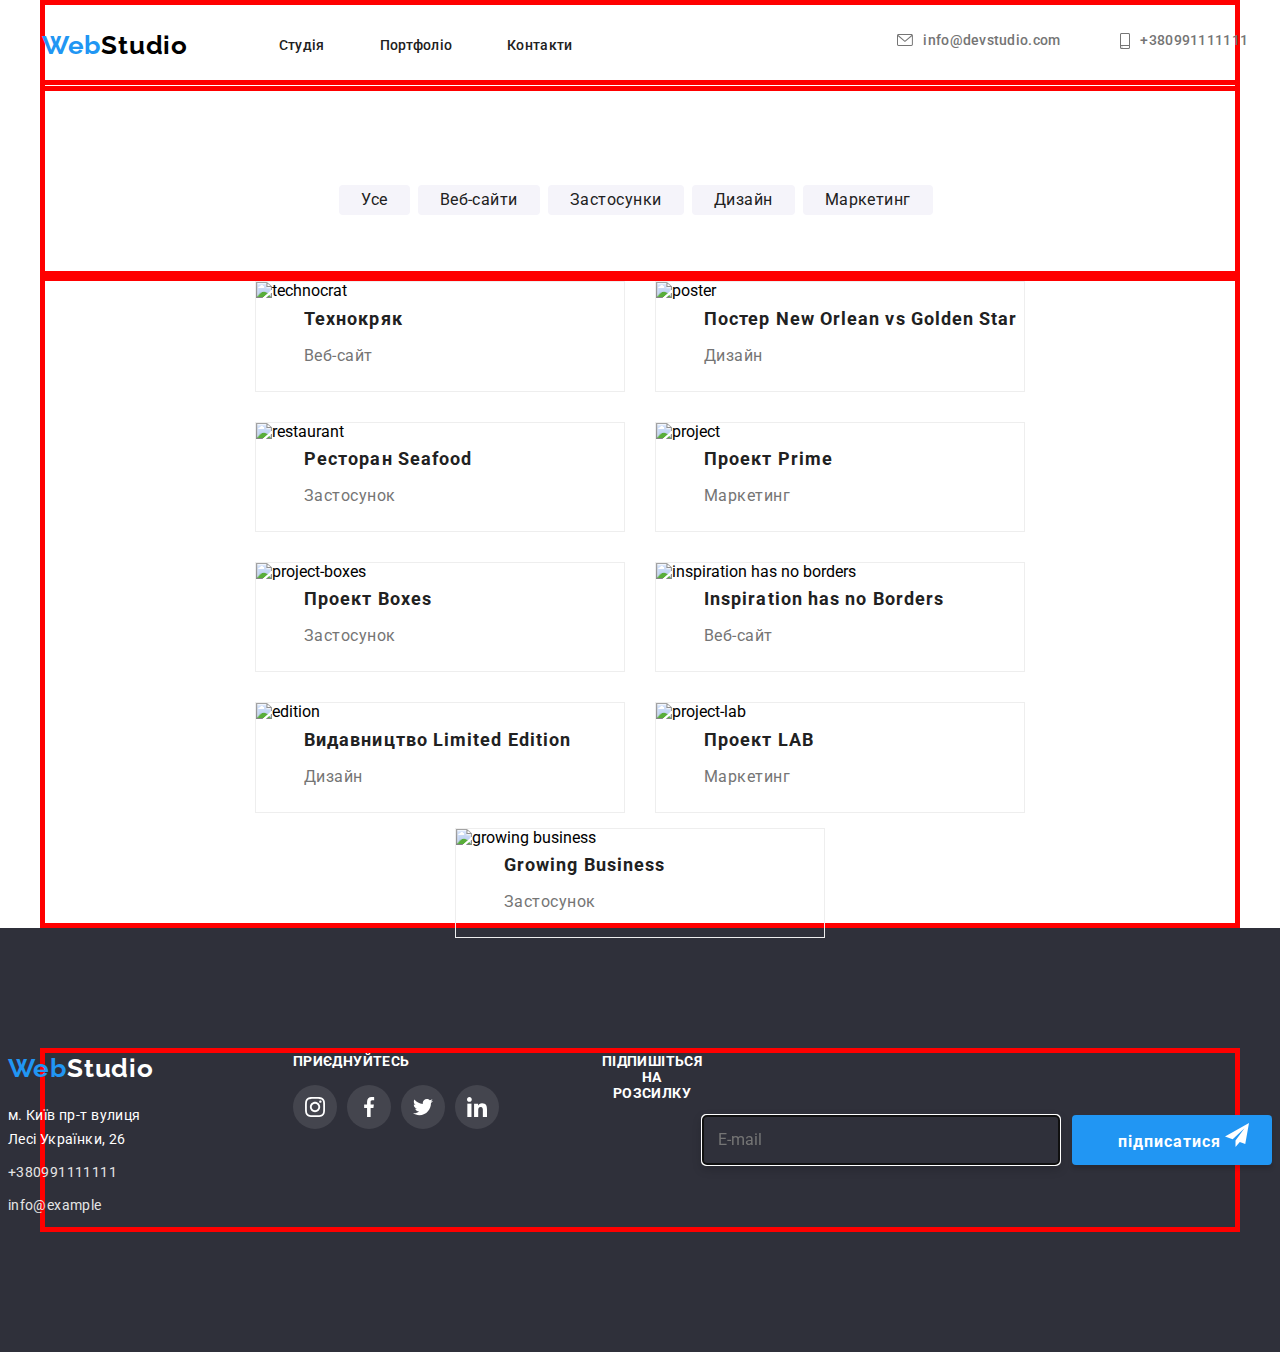
==== commit 1a6847be: "adaptiw" ====
--- a/portfolio.html
+++ b/portfolio.html
@@ -48,6 +48,11 @@
           >
         </li>
       </ul>
+      <button class="modal-open__button" data-open-modal2>
+        <svg class="modal-open__icon">
+          <use href="./images/symbol-defs.svg#icon-align-justify"></use>
+        </svg>
+      </button>
     </div>
   </header>
   <main>
@@ -79,7 +84,13 @@
     <div class="container">
       <ul class="pictures-section__pictures-list">
         <li class="pictures-section__pictures-item">
-          <img  class="pictures-section__pictures-card" src="./images/technologsst.jpg" alt="technologsst" />
+          <!-- <img  class="pictures-section__pictures-card" src="./images/technologsst.jpg" alt="technologsst" /> -->
+          <picture>
+            <source srcset="./images-adaptiw/technocrat-desktop@1x.jpg 1x , ./images-adaptiw/technocrat-desktop@2x.jpg 2x " media="min-width: 1200px">
+            <source srcset="./images-adaptiw/technocrat-tablet@1x.jpg 1x , ./images-adaptiw/technocrat-tablet@2x.jpg 2x " media="max-width: 1199px">
+            <source srcset="./images-adaptiw/technocrat-mobile@1x.jpg 1x , ./images-adaptiw/technocrat-mobile@2x.jpg 2x " media="max-width: 767px">
+            <img src="./images-adaptiw/technocrat-mobile@1x.jpg" width="370" alt="technocrat">
+          </picture>
           <div class="pictures-section__overley">
           <h3 class="pictures-section__pictures-title">Технокряк</h3>
           <p class="pictures-section__pictures-name">Веб-сайт</p>
@@ -93,7 +104,13 @@
            </li>
            
         <li class="pictures-section__pictures-item">
-          <img  class="pictures-section__pictures-card"src="./images/poster.jpg" alt="poster" />
+          <!-- <img  class="pictures-section__pictures-card"src="./images/poster.jpg" alt="poster" /> -->
+          <picture>
+            <source srcset="./images-adaptiw/poster-desktop@1x.jpg 1x , ./images-adaptiw/poster-desktop@2x.jpg 2x " media="min-width: 1200px">
+            <source srcset="./images-adaptiw/poster-tablet@1x.jpg 1x , ./images-adaptiw/poster-tablet@2x.jpg 2x " media="max-width: 1199px">
+            <source srcset="./images-adaptiw/poster-mobile@1x.jpgg 1x , ./images-adaptiw/poster-mobile@2x.jpg 2x " media="max-width: 767px">
+            <img src="./images-adaptiw/poster-mobile@1x.jpg" width="370" alt="poster">
+          </picture>
           <div class="pictures-section__overley">
           <h3 class="pictures-section__pictures-title">Постер New Orlean vs Golden Star</h3>
           <p class="pictures-section__pictures-name">Дизайн</p>
@@ -104,7 +121,13 @@
           </div>
         </li>
         <li class="pictures-section__pictures-item">
-          <img class="pictures-section__pictures-card"src="./images/restaurant.jpg " alt="restaurant" />
+          <!-- <img class="pictures-section__pictures-card"src="./images/restaurant.jpg " alt="restaurant" /> -->
+          <picture>
+            <source srcset="./images-adaptiw/restaurant-desktop@1x.jpg 1x , ./images-adaptiw/restaurant-desktop@2x.jpg 2x " media="min-width: 1200px">
+            <source srcset="./images-adaptiw/restaurant-tablet@1x.jpg 1x , ./images-adaptiw/restaurant-tablet@2x.jpg 2x " media="max-width: 1199px">
+            <source srcset="./images-adaptiw/restaurant-mobile@1x.jpg 1x , ./images-adaptiw/restaurant-mobile@2x.jpg 2x " media="max-width: 767px">
+            <img src="./images-adaptiw/restaurant-mobile@1x.jpg" width="370" alt="restaurant">
+          </picture>
           <div class="pictures-section__overley">
           <h3 class="pictures-section__pictures-title">Ресторан Seafood</h3>
           <p class="pictures-section__pictures-name">Застосунок</p>
@@ -115,7 +138,13 @@
           </div>
         </li>
         <li class="pictures-section__pictures-item">
-          <img  class="pictures-section__pictures-card" src="./images/headphone.jpg" alt="headphone" />
+          <!-- <img  class="pictures-section__pictures-card" src="./images/headphone.jpg" alt="headphone" /> -->
+          <picture>
+            <source srcset="./images-adaptiw/project-desktop@1x.jpg 1x , ./images-adaptiw/project-desktop@2x.jpg 2x " media="min-width: 1200px">
+            <source srcset="./images-adaptiw/tproject-tablet@1x.jpg 1x , ./images-adaptiw/project-tablet@2x.jpg 2x " media="max-width: 1199px">
+            <source srcset="./images-adaptiw/project-mobile@1x.jpg 1x , ./images-adaptiw/project-mobile@2x.jpg 2x " media="max-width: 767px">
+            <img src="./images-adaptiw/project-mobile@1x.jpg" width="370" alt="project">
+          </picture>
           <div class="pictures-section__overley">
           <h3 class="pictures-section__pictures-title">Проект Prime</h3>
           <p class="pictures-section__pictures-name">Маркетинг</p>
@@ -126,7 +155,13 @@
           </div>
         </li>
         <li class="pictures-section__pictures-item">
-          <img  class="pictures-section__pictures-card"src="./images/box.jpg" alt="box" />
+          <!-- <img  class="pictures-section__pictures-card"src="./images/box.jpg" alt="box" /> -->
+          <picture>
+            <source srcset="./images-adaptiw/project-boxes-desktop@1x.jpg 1x , ./images-adaptiw/project-boxest-desktop@2x.jpg 2x " media="min-width: 1200px">
+            <source srcset="./images-adaptiw/project-boxes-tablet@1x.jpg 1x , ./images-adaptiw/project-boxes-tablet@2x.jpg 2x " media="max-width: 1199px">
+            <source srcset="./images-adaptiw/project-boxes-mobile@1x.jpg 1x , ./images-adaptiw/project-boxes-mobile@2x.jpg 2x " media="max-width: 767px">
+            <img src="./images-adaptiw/project-boxes-mobile@1x.jpg" width="370" alt="project-boxes">
+          </picture>
           <div class="pictures-section__overley">
           <h3 class="pictures-section__pictures-title">Проект Boxes</h3>
           <p class="pictures-section__pictures-name">Застосунок</p>
@@ -137,7 +172,13 @@
         </div>
         </li>
         <li class="pictures-section__pictures-item">
-          <img  class="pictures-section__pictures-card" src="./images/computer.jpg" alt="computer" />
+          <!-- <img  class="pictures-section__pictures-card" src="./images/computer.jpg" alt="computer" /> -->
+          <picture>
+            <source srcset="./images-adaptiw/inspiration has no borders-desktop@1x.jpg 1x , ./images-adaptiw/inspiration has no borders-desktop@2x.jpg 2x " media="min-width: 1200px">
+            <source srcset="./images-adaptiw/inspiration has no borders-tablet@1x.jpg 1x , ./images-adaptiw/inspiration has no borders-tablet@2x.jpg 2x " media="max-width: 1199px">
+            <source srcset="./images-adaptiw/inspiration has no borders-mobile@1x.jpg 1x , ./images-adaptiw/inspiration has no borders-mobile@2x.jpg 2x " media="max-width: 767px">
+            <img src="./images-adaptiw/inspiration has no borders-mobile@1x.jpg" width="370" alt="inspiration has no borders">
+          </picture>
           <div class="pictures-section__overley">
           <h3 class="pictures-section__pictures-title">Inspiration has no Borders</h3>
           <p class="pictures-section__pictures-name">Веб-сайт</p>
@@ -148,7 +189,13 @@
         </div>
         </li>
         <li class="pictures-section__pictures-item">
-          <img  class="pictures-section__pictures-card" src="./images/Edition.jpg " alt="Edition" />
+          <!-- <img  class="pictures-section__pictures-card" src="./images/Edition.jpg " alt="Edition" /> -->
+          <picture>
+            <source srcset="./images-adaptiw/edition-desktop@1x.jpg 1x , ./images-adaptiw/edition-desktop@2x.jpg 2x " media="min-width: 1200px">
+            <source srcset="./images-adaptiw/edition-tablet@1x.jpg 1x , ./images-adaptiw/edition-tablet@2x.jpg 2x " media="max-width: 1199px">
+            <source srcset="./images-adaptiw/edition-mobile@1x.jpg 1x , ./images-adaptiw/edition-mobile@2x.jpg 2x " media="max-width: 767px">
+            <img src="./images-adaptiw/edition-mobile@1x.jpg" width="370" alt="edition">
+          </picture>
           <div class="pictures-section__overley">
           <h3 class="pictures-section__pictures-title">Видавництво Limited Edition</h3>
           <p class="pictures-section__pictures-name">Дизайн</p>
@@ -159,7 +206,13 @@
         </div>
         </li>
         <li class="pictures-section__pictures-item">
-          <img   class="pictures-section__pictures-card" src="./images/Labeltag.jpg" alt="Labeltag" />
+          <!-- <img   class="pictures-section__pictures-card" src="./images/Labeltag.jpg" alt="Labeltag" /> -->
+          <picture>
+            <source srcset="./images-adaptiw/project-lab-desktop@1x.jpg 1x , ./images-adaptiw/project-lab-desktop@2x.jpg 2x " media="min-width: 1200px">
+            <source srcset="./images-adaptiw/project-lab-tablet@1x.jpg 1x , ./images-adaptiw/project-lab-tablet@2x.jpg 2x " media="max-width: 1199px">
+            <source srcset="./images-adaptiw/project-lab-mobile@1x.jpg 1x , ./images-adaptiw/project-lab-mobile@2x.jpg 2x " media="max-width: 767px">
+            <img src="./images-adaptiw/project-lab-mobile@1x.jpg" width="370" alt="project-lab">
+          </picture>
           <div class="pictures-section__overley">
           <h3 class="pictures-section__pictures-title">Проект LAB</h3>
           <p class="pictures-section__pictures-name">Маркетинг</p>
@@ -169,7 +222,13 @@
           </p>
         </div>
         <li class="pictures-section__pictures-item">
-          <img class="pictures-section__pictures-card" src="./images/Groving.jpg" alt="Groving" />
+          <!-- <img class="pictures-section__pictures-card" src="./images/Groving.jpg" alt="Groving" /> -->
+          <picture>
+            <source srcset="./images-adaptiw/growing business-desktop@1x.jpg 1x , ./images-adaptiw/growing business-desktop@2x.jpg 2x " media="min-width: 1200px">
+            <source srcset="./images-adaptiw/growing business-tablet@1x.jpg 1x , ./images-adaptiw/growing business-tablet@2x.jpg 2x " media="max-width: 1199px">
+            <source srcset="./images-adaptiw/growing business-mobile@1x.jpg 1x , ./images-adaptiw/growing business-mobile@2x.jpg 2x " media="max-width: 767px">
+            <img src="./images-adaptiw/growing business-mobie@1x.jpg" width="370" alt="growing business">
+          </picture>
           <div class="pictures-section__overley">
           <h3 class="pictures-section__pictures-title">Growing Business</h3>
           <p class="pictures-section__pictures-name"> Застосунок</p>
@@ -186,74 +245,137 @@
   </main>
    <footer  class="footer-section">
   <!-- Кінець  -->
-  <div class="container">
-    <div class="footer-blok">
-      <a href="/" class="footer-blok__logo"
-        >Web<span class="footer-blok__color">Studio</span></a
-      >
-
-      <address class="footer-blok__location">
-        м. Київ пр-т вулиця Лесі Українки, 26
-      </address>
-      <ul class="footer-blok__list-contakt">
-        <li class="footer-blok__contakt-item">
-          <a href="tel:+380991111111" class="footer-blok__contakt">
-            +380991111111
-          </a>
-        </li>
-        <li class="footer-blok__contakt-item">
-          <a href="malto:info@example" class="footer-blok__contakt"
-            >info@example</a
-          >
-        </li>
-      </ul>
-    </div>
-    <div class="footer">
-      <h2 class="footer__title">Приєднуйтесь</h2>
-      <ul class="footer__list">
-        <li class="footer__item">
-          <a class="footer__link">
-            <svg class="footer__contact-icon">
-              <use href="./images/symbol-defs.svg#icon-instagram-2-1"></use>
+  <footer>
+    <div data-aos="flip-down" class="container">
+      <div class="footer-container">
+        <div class="footer-blok"> 
+        <a href="/" class="footer-blok__logo"
+          >Web<span class="footer-blok__color">Studio</span></a
+        >
+
+        <address class="footer-blok__location">
+          м. Київ пр-т вулиця Лесі Українки, 26
+        </address>
+        <ul class="footer-blok__list-contakt">
+          <li class="footer-blok__contakt-item">
+            <a href="tel:+380991111111" class="footer-blok__contakt">
+              +380991111111
+            </a>
+          </li>
+          <li class="footer-blok__contakt-item">
+            <a href="malto:info@example" class="footer-blok__contakt"
+              >info@example</a
+            >
+          </li>
+        </ul>
+      </div>
+      <div class="footer">
+        <h2 class="footer__title">Приєднуйтесь</h2>
+        <ul class="footer__list">
+          <li class="footer__item">
+            <a class="footer__link">
+              <svg class="footer__contact-icon">
+                <use href="./images/symbol-defs.svg#icon-instagram-2-1"></use>
+              </svg>
+            </a>
+          </li>
+          <li class="footer__item">
+            <a class="footer__link">
+              <svg class="footer__contact-icon">
+                <use href="./images/symbol-defs.svg#icon-facebook-1-1"></use>
+              </svg>
+            </a>
+          </li>
+          <li class="footer__item">
+            <a class="footer__link">
+              <svg class="footer__contact-icon">
+                <use href="./images/symbol-defs.svg#icon-twitter-1-1"></use>
+              </svg>
+            </a>
+          </li>
+          <li class="footer__item">
+            <a class="footer__link">
+              <svg class="footer__contact-icon">
+                <use href="./images/symbol-defs.svg#icon-linkedin-1-1"></use>
+              </svg>
+            </a>
+          </li>
+        </ul>
+      </div>
+      <div class="container-modal">
+        <h2 class="container-modal__name"
+          >підпишіться на розсилку</h2>
+        <div class="container-modal__blok">
+          <input
+            autofocus
+            placeholder="E-mail"
+            class="container-modal__input"
+            type="text"
+          />
+          <button type="button" class="container-modal__btn">
+            <span class="container-modal__text">підписатися</span>
+            <svg class="container-modal__icon-send">
+              <use href="./images/symbol-defs.svg#icon-icon-send"></use>
             </svg>
-          </a>
-        </li>
-        <li class="footer__item">
-          <a class="footer__link">
-            <svg class="footer__contact-icon">
-              <use href="./images/symbol-defs.svg#icon-facebook-1-1"></use>
-            </svg>
-          </a>
-        </li>
-        <li class="footer__item">
-          <a class="footer__link">
-            <svg class="footer__contact-icon">
-              <use href="./images/symbol-defs.svg#icon-twitter-1-1"></use>
-            </svg>
-          </a>
-        </li>
-        <li class="footer__item">
-          <a class="footer__link">
-            <svg class="footer__contact-icon">
-              <use href="./images/symbol-defs.svg#icon-linkedin-1-1"></use>
-            </svg>
-          </a>
-        </li>
-      </ul>
-    </div>
-    <div class="container-modal">
-      <label for="gmail" class="container-modal__name">підпишіться на розсилку</label>
-      <div class="container-modal__blok">
-      <input id="gmail" autofocus placeholder="E-mail" class="container-modal__input" type="text"/>
-      <button type="button"  class="container-modal__btn">
-        <span class="container-modal__text">підписатися</span>
-        <svg class="container-modal__icon-send">
-          <use href="./images/symbol-defs.svg#icon-icon-send">
-          </use>
-        </svg>
-      </button>
-    </div>
+          </button>
+        </div>
+      </div>
+    </div >
+    </div>
+    </div>
+  </footer>
+
+  <div class="modal is-hidden2" data-backdrop2>
+    <button class="modal__button-close" data-close-modal2>
+      <svg class="modal__icon-close">
+        <use href=" ./symbol-defs.svg#icon-close "></use>
+      </svg>
+    </button>
+
+    <ul class="modal-list">
+      <li class="modal-item">
+        <a class="modal-link active-page-modal" href=" ./ "> Cтудія </a>
+      </li>
+      <li class="modal-item">
+        <a class="modal-link" href=" ./portfolio.html "> Портфоліо </a>
+      </li>
+      <li class="modal-item">
+        <a class="modal-link" href=" #workers "> Контакти </a>
+      </li>
+    </ul>
+    <ul class="heder-contact-list">
+      <li class="heder-contact-item">
+        <a class="heder-contact-tel" href=" # "> +38 096 111 11 11 </a>
+      </li>
+      <li class="heder-contact-item">
+        <a class="heder-contact-mail" href=" # "> info@devstudio.com </a>
+      </li>
+    </ul>
+    <ul class="heder-social-list">
+      <li class="heder-social-item">
+        <a class="heder-social-link" href=" https://www.instagram.com/ ">
+          Instagram
+          <span class="heder-social-link-span"> | </span>
+        </a>
+      </li>
+      <li class="heder-social-item">
+        <a class="heder-social-link" href=" https://twitter.com/?lang=uk ">
+          Twitter
+          <span class="heder-social-link-span"> | </span>
+        </a>
+      </li>
+      <li class="heder-social-item">
+        <a class="heder-social-link" href=" https://uk-ua.facebook.com/ ">
+          Facebook
+          <span class="heder-social-link-span"> | </span>
+        </a>
+      </li>
+      <li class="heder-social-item">
+        <a class="heder-social-link" href=" https://www.linkedin.com/ ">
+          LinkedIn
+        </a>
+      </li>
+    </ul>
   </div>
-</footer>
 </body>
 </html>--- a/css/portfolio.min.css
+++ b/css/portfolio.min.css
@@ -1 +1 @@
-.container-modal__blok,.container-modal__btn,.footer-blok__location,footer .container,.footer__link,.footer__list,.pictures-section__pictures-list,.btn-section__list,.header-section__item-contakt,.header-section__list-contakt,.header-section__contakt,.header-section__item,.header-section__list,.header-section .container{display:-webkit-box;display:-ms-flexbox;display:flex;-webkit-box-pack:center;-ms-flex-pack:center;justify-content:center;-webkit-box-align:center;-ms-flex-align:center;align-items:center}a{text-decoration:none}ul{list-style:none;margin:0;padding:0}body{font-family:"Roboto"}h1,h2,h3,p{margin:0;padding:0}@media screen and (min-width: 480px){.container .container{width:450px;margin-left:auto}}@media screen and (min-width: 768px){.container .container{width:758px;margin-left:auto;margin-right:auto;padding-left:10px;padding-right:10px}}@media screen and (min-width: 1200px){.container .container{width:1170px;margin-left:auto;margin-right:auto;padding-left:15px;padding-right:15px}}.scroll-button{width:50px;height:50px;border-radius:50%;background-color:aqua;display:-webkit-box;display:-ms-flexbox;display:flex;-webkit-box-pack:center;-ms-flex-pack:center;justify-content:center;-webkit-box-align:center;-ms-flex-align:center;align-items:center;position:fixed;color:#f5f4fa;bottom:20px;right:20px}@media screen and (min-width: 480px)and (max-width: 767px){.scroll-button{margin-right:80px}}.header-section{width:100%;height:80px}.header-section__item:nth-child(1){margin-left:0}.header-section__item::after{content:"";position:absolute;bottom:0;display:block;width:70px;height:3px;background-color:#2196f3;opacity:0;-webkit-transition:opacity 250ms linear 1000ms,-webkit-transform 250ms linear 1000ms;transition:opacity 250ms linear 1000ms,-webkit-transform 250ms linear 1000ms;transition:opacity 250ms linear 1000ms,transform 250ms linear 1000ms;transition:opacity 250ms linear 1000ms,transform 250ms linear 1000ms,-webkit-transform 250ms linear 1000ms}.header-section__item:hover::after{opacity:1;-webkit-transform:scale(1);transform:scale(1)}.header-section__item-contakt:nth-child(2){margin-left:50px}.header-section__link:hover{color:#2196f3}.header-section__contakt:hover{color:#2196f3}.header-section__icon-tel:hover{fill:#2196f3}.header-section__icon-email:hover{fill:#2196f3}.header-section__logotype{font-family:"Raleway";font-weight:700;font-size:26px;line-height:1.19;letter-spacing:.03em;color:#2196f3;width:145px;height:31px}@media screen and (min-width: 480px)and (max-width: 767px){.header-section__logotype{margin-right:auto;margin-left:15px}}.header-section__color-logo{color:#000}.header-section .container{padding-top:24px;padding-bottom:25px}.header-section__list{margin-left:93px;position:relative;display:none}@media screen and (min-width: 768px){.header-section__list{display:-webkit-box;display:-ms-flexbox;display:flex}}@media screen and (min-width: 1200px){.header-section__list{display:-webkit-box;display:-ms-flexbox;display:flex}}.header-section__item{padding-left:55px}.header-section__link{font-weight:500;font-size:14px;line-height:1.14;letter-spacing:.02em;color:#212121;-webkit-transition:color 150ms linear 850ms;transition:color 150ms linear 850ms}.header-section__contakt{font-weight:500;font-size:14px;line-height:1.14;letter-spacing:.02em;color:#757575;margin-left:10px;-webkit-transition:color 150ms linear 850ms;transition:color 150ms linear 850ms}.header-section__icon-email{width:16px;height:12px;fill:#757575;margin-right:10px;-webkit-transition:fill 150ms linear 850ms;transition:fill 150ms linear 850ms}.header-section__icon-tel{width:10px;height:16px;fill:#757575;margin-right:10px;-webkit-transition:fill 150ms linear 850ms;transition:fill 150ms linear 850ms}.header-section__list-contakt{margin-left:auto}@media screen and (min-width: 480px)and (max-width: 767px){.header-section__list-contakt{display:none}}@media screen and (min-width: 768px)and (max-width: 1199px){.header-section__list-contakt{display:block;margin-left:96px}}@media screen and (min-width: 1200px){.header-section__list-contakt{display:-webkit-box;display:-ms-flexbox;display:flex;margin-left:205px}}.btn-section__btn:hover{background-color:#2196f3;color:#fff}.btn-section__list{margin:0;padding:0;padding-bottom:56px;padding-top:100px}@media screen and (min-width: 480px)and (max-width: 767px){.btn-section__list{display:-webkit-box;display:-ms-flexbox;display:flex;-ms-flex-wrap:wrap;flex-wrap:wrap}}@media screen and (min-width: 768px)and (max-width: 199px){.btn-section__list{display:-webkit-box;display:-ms-flexbox;display:flex;-ms-flex-wrap:nowrap;flex-wrap:nowrap}}@media screen and (min-width: 1200px){.btn-section__list{display:-webkit-box;display:-ms-flexbox;display:flex;-ms-flex-wrap:nowrap;flex-wrap:nowrap}}.btn-section__list li{margin-right:8px}.btn-section__btn{font-weight:500;font-size:16px;line-height:26px;text-align:center;letter-spacing:.03em;color:#212121;padding-left:22px;padding-right:22px;padding-top:6px;padding-bottom:6px;border:none;background:#f5f4fa;border-radius:4px;-webkit-transition-property:color,background-color;transition-property:color,background-color;-webkit-transition-duration:250ms;transition-duration:250ms;-webkit-transition-delay:1000ms;transition-delay:1000ms;font:inherit;cursor:pointer}.pictures-section__pictures-item:hover{background:#fff;border:1px solid #eee;-webkit-box-shadow:0px 1px 1px #009dff;box-shadow:0px 1px 1px #009dff}.pictures-section__pictures-item:hover .pictures-section__information-overley{content:"";opacity:1;-webkit-transform:translate(0, 0);transform:translate(0, 0)}.pictures-section__pictures-item:nth-last-child(-n+3){margin-bottom:0}.pictures-section__pictures-list{-ms-flex-wrap:wrap;flex-wrap:wrap;margin-top:20px;margin:-15px}@media screen and (min-width: 480px)and (max-width: 767px){.pictures-section__pictures-list{display:block}}@media screen and (min-width: 768px)and (max-width: 1199px){.pictures-section__pictures-list{display:-webkit-box;display:-ms-flexbox;display:flex;-ms-flex-wrap:wrap;flex-wrap:wrap}}@media screen and (min-width: 1200px){.pictures-section__pictures-list{display:-webkit-box;display:-ms-flexbox;display:flex}}.pictures-section__pictures-title{font-weight:700;font-size:18px;line-height:2;letter-spacing:.06em;color:#212121;margin-bottom:4px;padding-left:24px}.pictures-section__pictures-name{font-weight:400;font-size:16px;line-height:1.87;letter-spacing:.03em;color:#757575;padding-left:24px}.pictures-section__pictures-item{width:370px;border:1px solid #eee;padding-bottom:20px;position:relative;overflow:hidden;margin:15px}@media screen and (min-width: 480px)and (max-width: 1199px){.pictures-section__pictures-list:nth-last-child(9){display:-webkit-box;display:-ms-flexbox;display:flex;-webkit-box-pack:left;-ms-flex-pack:left;justify-content:left;-webkit-box-align:left;-ms-flex-align:left;align-items:left}}.pictures-section__information-overley{opacity:0;position:absolute;width:370px;height:294px;left:0px;top:0px;background:rgba(33,150,243,.9);padding-left:24px;padding-top:63px;-webkit-transition:opacity 250ms cubic-bezier(0.72, 0.27, 0.2, 0.61) 1000ms;transition:opacity 250ms cubic-bezier(0.72, 0.27, 0.2, 0.61) 1000ms}.pictures-section__overley-text{font-weight:400;font-size:18px;line-height:28px;letter-spacing:.03em;color:#fff}.pictures-section__overley{padding-left:24px}.footer{margin-left:70px}@media screen and (min-width: 480px)and (max-width: 767px){.footer{width:206px;margin-top:60px;margin-bottom:60px;margin-left:auto;margin-right:auto}}footer .container{-webkit-box-align:center;-ms-flex-align:center;align-items:center}@media screen and (min-width: 480px)and (max-width: 767px){footer .container{display:block}}.footer__list{margin-top:16px}@media screen and (min-width: 480px)and (max-width: 767px){.footer__list{display:-webkit-box;display:-ms-flexbox;display:flex}}.footer__title{font-weight:700;font-size:14px;line-height:16px;letter-spacing:.03em;text-transform:uppercase;color:#fff;text-align:left}@media screen and (min-width: 480px)and (max-width: 767px){.footer__title{text-align:center}}.footer__contact-icon{fill:#fff;width:20px;height:20px}.footer__link{padding:12px;font:inherit;cursor:pointer;-webkit-transition:backgrond-color 150ms linear 850ms;transition:backgrond-color 150ms linear 850ms}.footer__item{width:44px;height:44px;background-color:rgba(255,255,255,.1);border-radius:50%;margin-right:10px}.footer-blok__contakt{font-weight:400;font-size:14px;line-height:1.71;letter-spacing:.03em;color:#e5e5e5}.footer-blok{margin-right:70px}@media screen and (min-width: 480px)and (max-width: 767px){.footer-blok{text-align:center}}.footer-blok__contakt-item{margin-bottom:9px}.footer-blok__location{font-style:normal;font-weight:400;font-size:14px;line-height:1.71;letter-spacing:.03em;color:#fff;margin-bottom:9px;margin-top:20px}@media screen and (min-width: 480px)and (max-width: 767px){.footer-blok__logo{font-family:"Raleway";font-style:normal;font-weight:700;font-size:24px;line-height:28px;letter-spacing:.03em;color:#2196f3}}@media screen and (min-width: 1200px){.footer-blok__logo{font-family:"Raleway";font-style:normal;font-weight:700;font-size:26px;line-height:1.19;text-align:center;letter-spacing:.03em;color:#2196f3}}.footer-blok__color{font-family:"Raleway";font-style:normal;font-weight:700;font-size:26px;line-height:1.19;letter-spacing:.03em;color:#fff}@media screen and (min-width: 480px)and (max-width: 767px){.footer-blok__color{font-family:"Raleway";font-style:normal;font-weight:700;font-size:24px;line-height:28px;letter-spacing:.03em;color:#fff}}@media screen and (min-width: 1200px){.footer-blok__color{font-family:"Raleway";font-style:normal;font-weight:700;font-size:26px;line-height:1.19;text-align:center;letter-spacing:.03em;color:#fff}}footer{background-color:#2f303a;padding-bottom:60px;padding-top:60px}footer__link:hover{background-color:#2196f3;border-radius:50%}.container-modal__name{font-weight:700;font-size:14px;line-height:16px;letter-spacing:.03em;text-transform:uppercase;color:#fff;margin-bottom:20px;display:block}@media screen and (min-width: 480px)and (max-width: 767px){.container-modal__name{text-align:center}}.container-modal__input:hover{color:#2196f3}@media screen and (min-width: 480px)and (max-width: 767px){.container-modal{display:block}}.container-modal__input{border:1px solid rgba(125,125,125,.911);-webkit-filter:drop-shadow(0px 4px 4px rgba(0, 0, 0, 0.15));filter:drop-shadow(0px 4px 4px rgba(0, 0, 0, 0.15));border-radius:4px;-webkit-box-sizing:border-box;box-sizing:border-box;width:358px;height:50px;background:#2f303a;padding-left:15px;margin-right:12px;display:inline-block;-webkit-transition:color 250ms linear 250ms;transition:color 250ms linear 250ms}@media screen and (min-width: 480px)and (max-width: 767px){.container-modal__input{width:450px;margin-bottom:20px}}.container-modal__btn{width:200px;height:50px;border-radius:4px;background:#2196f3;-webkit-box-shadow:0px 4px 4px rgba(0,0,0,.15);box-shadow:0px 4px 4px rgba(0,0,0,.15);border:none;padding-left:28px}@media screen and (min-width: 480px)and (max-width: 767px){.container-modal__btn{display:block;margin-left:auto;margin-right:auto}}.container-modal__icon-send{width:24px;height:24px;fill:#fff}.container-modal__text{font-weight:700;font-size:16px;line-height:30px;text-align:center;letter-spacing:.06em;color:#fff}.container-modal{margin-left:93px}@media screen and (min-width: 480px)and (max-width: 767px){.container-modal__blok{display:block}}@media screen and (min-width: 480px)and (max-width: 767px){footer .container{display:block}}/*# sourceMappingURL=portfolio.min.css.map */+.container-modal__blok,.container-modal__btn,.footer-blok__location,footer .container,.footer__link,.footer__list,.pictures-section__pictures-list,.btn-section__list,.header-section__contakt,.header-section__item,.header-section__list,.header-section .container{display:-webkit-box;display:-ms-flexbox;display:flex;-webkit-box-pack:center;-ms-flex-pack:center;justify-content:center;-webkit-box-align:center;-ms-flex-align:center;align-items:center}a{text-decoration:none}ul{list-style:none;margin:0;padding:0}img{display:block;max-width:100%}body{font-family:"Roboto"}h1,h2,h3,p{margin:0;padding:0}@media screen and (min-width: 480px){.container .container{width:450px;margin-left:auto}}@media screen and (min-width: 768px){.container .container{width:758px;margin-left:auto;margin-right:auto;padding-left:10px;padding-right:10px}}@media screen and (min-width: 1200px){.container .container{width:1170px;margin-left:auto;margin-right:auto;padding-left:15px;padding-right:15px}}.scroll-button{width:50px;height:50px;border-radius:50%;background-color:aqua;display:-webkit-box;display:-ms-flexbox;display:flex;-webkit-box-pack:center;-ms-flex-pack:center;justify-content:center;-webkit-box-align:center;-ms-flex-align:center;align-items:center;position:fixed;color:#f5f4fa;bottom:20px;right:20px}@media screen and (min-width: 480px)and (max-width: 767px){.scroll-button{margin-right:80px}}.header-section{width:100%;height:80px;position:relative}.header-section__item:nth-child(1){margin-left:0}.header-section__item::after{content:"";position:absolute;bottom:0;display:block;width:70px;height:3px;background-color:#2196f3;opacity:0;-webkit-transition:opacity 250ms linear 1000ms,-webkit-transform 250ms linear 1000ms;transition:opacity 250ms linear 1000ms,-webkit-transform 250ms linear 1000ms;transition:opacity 250ms linear 1000ms,transform 250ms linear 1000ms;transition:opacity 250ms linear 1000ms,transform 250ms linear 1000ms,-webkit-transform 250ms linear 1000ms}.header-section__item:hover::after{opacity:1;-webkit-transform:scale(1);transform:scale(1)}.header-section__item-contakt:nth-child(2){margin-left:0}@media screen and (min-width: 1200px){.header-section__item-contakt:nth-child(2){margin-left:50px}}.header-section__link:hover{color:#2196f3}.header-section__contakt:hover{color:#2196f3}.header-section__icon-tel:hover{fill:#2196f3}.header-section__icon-email:hover{fill:#2196f3}.header-section__logotype{font-family:"Raleway";font-weight:700;font-size:26px;line-height:1.19;letter-spacing:.03em;color:#2196f3;width:145px;height:31px}@media screen and (min-width: 320px)and (max-width: 479px){.header-section__logotype{margin-left:0px}}@media screen and (min-width: 480px)and (max-width: 767px){.header-section__logotype{margin-left:15px}}@media screen and (min-width: 1200px){.header-section__logotype{margin-left:215px}}.header-section__color-logo{color:#000}.header-section .container{padding-top:25px;padding-bottom:25px}.header-section__list{margin-left:93px;position:relative;display:none}@media screen and (min-width: 320px)and (max-width: 480px){.header-section__list{display:none}}@media screen and (min-width: 768px){.header-section__list{display:-webkit-box;display:-ms-flexbox;display:flex}}@media screen and (min-width: 1200px){.header-section__list{display:-webkit-box;display:-ms-flexbox;display:flex;margin-left:92px}}.header-section__item{margin-left:55px}@media screen and (min-width: 320px)and (max-width: 480px){.header-section__item{display:none}}@media screen and (min-width: 1200px){.header-section__item{margin-left:55px}}.header-section__link{font-weight:500;font-size:14px;line-height:1.14;letter-spacing:.02em;color:#212121;-webkit-transition:color 150ms linear 850ms;transition:color 150ms linear 850ms}.header-section__contakt{font-weight:500;font-size:14px;line-height:1.14;letter-spacing:.02em;color:#757575;margin-left:10px;-webkit-transition:color 150ms linear 850ms;transition:color 150ms linear 850ms}@media screen and (min-width: 320px)and (max-width: 480px){.header-section__contakt{display:none}}@media screen and (min-width: 768px){.header-section__contakt{margin-bottom:10px}}@media screen and (min-width: 1200px){.header-section__contakt{margin-left:10px}}.header-section__icon-email{width:16px;height:12px;fill:#757575;margin-right:10px;-webkit-transition:fill 150ms linear 850ms;transition:fill 150ms linear 850ms}.header-section__icon-tel{width:10px;height:16px;fill:#757575;margin-right:10px;-webkit-transition:fill 150ms linear 850ms;transition:fill 150ms linear 850ms}.header-section__list-contakt{display:none}@media screen and (min-width: 768px)and (max-width: 1199px){.header-section__list-contakt{display:block;margin-left:auto}}@media screen and (min-width: 1200px){.header-section__list-contakt{display:-webkit-box;display:-ms-flexbox;display:flex;margin-left:315px;margin-right:205px}}.header-section__item-contakt{display:-webkit-box;display:-ms-flexbox;display:flex;-webkit-box-align:center;-ms-flex-align:center;align-items:center}.is-hidden2{opacity:0;pointer-events:none}.modal{position:fixed;top:50%;left:50%;-webkit-transform:translate(-50%, -50%);transform:translate(-50%, -50%);background-color:#fff;padding-top:48px;padding-left:40px;width:100%;padding-bottom:48px}@media screen and (min-width: 480px){.modal{width:480px}}@media screen and (min-width: 768px){.modal{display:none}}.modal-open__button{width:40px;height:40px;display:-webkit-box;display:-ms-flexbox;display:flex;-webkit-box-pack:center;-ms-flex-pack:center;justify-content:center;-webkit-box-align:center;-ms-flex-align:center;align-items:center;background-color:#fff;border:none}@media screen and (min-width: 320px){.modal-open__button{margin-left:80px}}@media screen and (min-width: 480px){.modal-open__button{margin-left:250px}}@media screen and (min-width: 768px){.modal-open__button{display:none}}.modal-open__icon{fill:#000;width:40px;height:40px}.modal-list{margin-bottom:150px}.modal-item{margin-bottom:35px}.modal-link{font-weight:500;font-size:40px;line-height:47px;letter-spacing:.02em;color:#212121}.modal__icon-close{fill:#212121;width:20px;height:20px}.modal__button-close{width:40px;height:40px;display:-webkit-box;display:-ms-flexbox;display:flex;-webkit-box-pack:center;-ms-flex-pack:center;justify-content:center;-webkit-box-align:center;-ms-flex-align:center;align-items:center;background-color:rgba(0,0,0,0);border:none;position:absolute;top:20px;right:25px;z-index:100}.heder-contact-item{margin-bottom:32px}.heder-contact-tel{font-weight:500;font-size:34px;line-height:40px;letter-spacing:.02em;color:#2196f3}.heder-contact-mail{font-weight:500;font-size:24px;line-height:28px;letter-spacing:.02em;color:#757575}.heder-social-list{display:-webkit-box;display:-ms-flexbox;display:flex}.heder-social-link{font-weight:500;font-size:18px;line-height:22px;letter-spacing:.02em;color:#2196f3}.modal__icon-close{fill:#212121;width:20px;height:20px}.modal__button-close{width:40px;height:40px;display:-webkit-box;display:-ms-flexbox;display:flex;-webkit-box-pack:center;-ms-flex-pack:center;justify-content:center;-webkit-box-align:center;-ms-flex-align:center;align-items:center;background-color:rgba(0,0,0,0);border:none;position:absolute;top:20px;right:25px;z-index:100}.heder-contact-item{margin-bottom:32px}.heder-contact-tel{font-weight:500;font-size:34px;line-height:40px;letter-spacing:.02em;color:#2196f3}.heder-contact-mail{font-weight:500;font-size:24px;line-height:28px;letter-spacing:.02em;color:#757575}.heder-social-list{display:-webkit-box;display:-ms-flexbox;display:flex}.heder-social-link{font-weight:500;font-size:18px;line-height:22px;letter-spacing:.02em;color:#2196f3}.btn-section__btn:hover{background-color:#2196f3;color:#fff}.btn-section__list{margin:0;padding:0;padding-bottom:56px;padding-top:100px}@media screen and (min-width: 480px)and (max-width: 767px){.btn-section__list{display:-webkit-box;display:-ms-flexbox;display:flex;-ms-flex-wrap:wrap;flex-wrap:wrap;width:100%}}@media screen and (min-width: 768px)and (max-width: 199px){.btn-section__list{display:-webkit-box;display:-ms-flexbox;display:flex;-ms-flex-wrap:nowrap;flex-wrap:nowrap}}@media screen and (min-width: 1200px){.btn-section__list{display:-webkit-box;display:-ms-flexbox;display:flex;-ms-flex-wrap:nowrap;flex-wrap:nowrap}}.btn-section__list li{margin-right:8px}.btn-section__item{display:-webkit-box;display:-ms-flexbox;display:flex;-webkit-box-pack:left;-ms-flex-pack:left;justify-content:left}.btn-section__btn{font-weight:500;font-size:16px;line-height:26px;text-align:center;letter-spacing:.03em;color:#212121;padding-left:22px;padding-right:22px;padding-top:6px;padding-bottom:6px;border:none;background:#f5f4fa;border-radius:4px;-webkit-transition-property:color,background-color;transition-property:color,background-color;-webkit-transition-duration:250ms;transition-duration:250ms;-webkit-transition-delay:1000ms;transition-delay:1000ms;font:inherit;cursor:pointer}.pictures-section__pictures-item:hover{background:#fff;border:1px solid #eee;-webkit-box-shadow:0px 1px 1px #009dff;box-shadow:0px 1px 1px #009dff}.pictures-section__pictures-item:hover .pictures-section__information-overley{content:"";opacity:1;-webkit-transform:translate(0, 0);transform:translate(0, 0)}.pictures-section__pictures-item:nth-last-child(-n+3){margin-bottom:0}.pictures-section__pictures-list{-ms-flex-wrap:wrap;flex-wrap:wrap;margin-top:20px;margin:-15px}@media screen and (min-width: 480px)and (max-width: 767px){.pictures-section__pictures-list{display:block;margin-left:15px;margin-right:15px}}@media screen and (min-width: 768px)and (max-width: 1199px){.pictures-section__pictures-list{display:-webkit-box;display:-ms-flexbox;display:flex;-ms-flex-wrap:wrap;flex-wrap:wrap}}@media screen and (min-width: 1200px){.pictures-section__pictures-list{display:-webkit-box;display:-ms-flexbox;display:flex}}.pictures-section__pictures-title{font-weight:700;font-size:18px;line-height:2;letter-spacing:.06em;color:#212121;margin-bottom:4px;padding-left:24px}.pictures-section__pictures-name{font-weight:400;font-size:16px;line-height:1.87;letter-spacing:.03em;color:#757575;padding-left:24px}.pictures-section__pictures-item{width:370px;border:1px solid #eee;padding-bottom:20px;position:relative;overflow:hidden;margin:15px}@media screen and (min-width: 768px)and (max-width: 1199px){.pictures-section__pictures-list:nth-last-child(9){display:block;-webkit-box-pack:left;-ms-flex-pack:left;justify-content:left;-webkit-box-align:left;-ms-flex-align:left;align-items:left}}.pictures-section__information-overley{opacity:0;position:absolute;width:370px;height:294px;left:0px;top:0px;background:rgba(33,150,243,.9);padding-left:24px;padding-top:63px;-webkit-transition:opacity 250ms cubic-bezier(0.72, 0.27, 0.2, 0.61) 1000ms;transition:opacity 250ms cubic-bezier(0.72, 0.27, 0.2, 0.61) 1000ms}.pictures-section__overley-text{font-weight:400;font-size:18px;line-height:28px;letter-spacing:.03em;color:#fff}.pictures-section__overley{padding-left:24px}.footer{margin-left:70px}@media screen and (min-width: 320px)and (max-width: 767px){.footer{width:206px;margin-top:60px;margin-bottom:60px;margin-left:auto;margin-right:auto}}@media screen and (min-width: 768px){.footer{margin-left:0}}@media screen and (min-width: 1200px){.footer{margin-left:70px}}footer .container{-webkit-box-align:center;-ms-flex-align:center;align-items:center}@media screen and (min-width: 320px)and (max-width: 767px){footer .container{display:block}}.footer__list{margin-top:16px}@media screen and (min-width: 320px)and (max-width: 767px){.footer__list{display:-webkit-box;display:-ms-flexbox;display:flex}}.footer__title{font-weight:700;font-size:14px;line-height:16px;letter-spacing:.03em;text-transform:uppercase;color:#fff;text-align:left}@media screen and (min-width: 320px)and (max-width: 767px){.footer__title{text-align:center}}.footer__contact-icon{fill:#fff;width:20px;height:20px}.footer__link{padding:12px;font:inherit;cursor:pointer;-webkit-transition:backgrond-color 150ms linear 850ms;transition:backgrond-color 150ms linear 850ms}.footer__item{width:44px;height:44px;background-color:rgba(255,255,255,.1);border-radius:50%;margin-right:10px}.footer-blok__contakt{font-weight:400;font-size:14px;line-height:1.71;letter-spacing:.03em;color:#e5e5e5}@media screen and (min-width: 768px){.footer-blok__contakt{margin-left:55px}}@media screen and (min-width: 1200px){.footer-blok__contakt{margin-left:0}}.footer-blok{margin-right:70px}@media screen and (min-width: 320px)and (max-width: 767px){.footer-blok{margin-left:auto;margin-right:auto}}@media screen and (min-width: 768px){.footer-blok{margin-right:165px}}@media screen and (min-width: 1200px){.footer-blok{margin-right:70px}}.footer-blok__contakt-item{margin-bottom:9px}@media screen and (min-width: 320px)and (max-width: 767px){.footer-blok__contakt-item{text-align:center}}@media screen and (min-width: 768px)and (max-width: 1999px){.footer-blok__contakt-item{text-align:center}}@media screen and (min-width: 1200px){.footer-blok__contakt-item{text-align:left}}.footer-blok__location{font-style:normal;font-weight:400;font-size:14px;line-height:1.71;letter-spacing:.03em;color:#fff;margin-bottom:9px;margin-top:20px}@media screen and (min-width: 768px){.footer-blok__location{margin-left:76px}}@media screen and (min-width: 1200px){.footer-blok__location{margin-left:0}}.footer-blok__logo{font-family:"Raleway";font-weight:700;font-size:26px;line-height:1.19;letter-spacing:.03em;color:#2196f3;width:145px;height:31px;display:-webkit-box;display:-ms-flexbox;display:flex}@media screen and (min-width: 320px)and (max-width: 767px){.footer-blok__logo{font-family:"Raleway";font-weight:700;font-size:24px;line-height:28px;letter-spacing:.03em;color:#2196f3;display:block;margin-right:auto;margin-left:auto}}@media screen and (min-width: 768px){.footer-blok__logo{margin-left:115px}}@media screen and (min-width: 1200px){.footer-blok__logo{margin-left:0}}.footer-blok__color{font-family:"Raleway";font-style:normal;font-weight:700;font-size:26px;line-height:1.19;letter-spacing:.03em;color:#fff}@media screen and (min-width: 320px)and (max-width: 767px){.footer-blok__color{font-family:"Raleway";font-style:normal;font-weight:700;font-size:24px;line-height:28px;letter-spacing:.03em;color:#fff}}@media screen and (min-width: 1200px){.footer-blok__color{font-family:"Raleway";font-style:normal;font-weight:700;font-size:26px;line-height:1.19;text-align:center;letter-spacing:.03em;color:#fff}}footer{background-color:#2f303a;padding-bottom:60px;padding-top:60px}footer__link:hover{background-color:#2196f3;border-radius:50%}@media screen and (min-width: 768px)and (max-width: 1199px){footer{width:100%}}@media screen and (min-width: 768px)and (max-width: 1199px){footer{width:100%}}@media screen and (min-width: 1200px){footer{width:100%}}.container-modal__name{font-weight:700;font-size:14px;line-height:16px;letter-spacing:.03em;text-transform:uppercase;color:#fff;margin-bottom:20px}@media screen and (min-width: 320px)and (max-width: 479px){.container-modal__name{text-align:center;display:block}}@media screen and (min-width: 480px)and (max-width: 767px){.container-modal__name{text-align:center;display:block}}@media screen and (min-width: 768px)and (max-width: 1199px){.container-modal__name{display:block}}@media screen and (min-width: 1200px){.container-modal__name{display:block}}.container-modal__input{border:1px solid rgba(125,125,125,.911);-webkit-filter:drop-shadow(0px 4px 4px rgba(0, 0, 0, 0.15));filter:drop-shadow(0px 4px 4px rgba(0, 0, 0, 0.15));border-radius:4px;-webkit-box-sizing:border-box;box-sizing:border-box;height:50px;background:#2f303a;padding-left:15px;display:inline-block;-webkit-transition:color 250ms linear 250ms;transition:color 250ms linear 250ms}@media screen and (min-width: 320px)and (max-width: 479px){.container-modal__input{width:310px;margin-bottom:20px;margin-left:auto;margin-right:auto}}@media screen and (min-width: 480px)and (max-width: 767px){.container-modal__input{width:450px;margin-bottom:20px;margin-left:auto;margin-right:auto}}@media screen and (min-width: 768px)and (max-width: 1999px){.container-modal__input{width:450px;margin-bottom:20px;margin-left:auto;margin-right:auto}}@media screen and (min-width: 1200px){.container-modal__input{width:358px;margin-bottom:0;margin-left:0;margin-right:12px}}.container-modal__btn{width:200px;height:50px;border-radius:4px;background:#2196f3;-webkit-box-shadow:0px 4px 4px rgba(0,0,0,.15);box-shadow:0px 4px 4px rgba(0,0,0,.15);border:none;padding-left:28px}@media screen and (min-width: 320px)and (max-width: 479px){.container-modal__btn{display:block;margin-left:auto;margin-right:auto}}@media screen and (min-width: 480px)and (max-width: 767px){.container-modal__btn{display:block;margin-left:auto;margin-right:auto}}@media screen and (min-width: 768px)and (max-width: 1999px){.container-modal__btn{display:block;margin-left:auto;margin-right:auto}}.container-modal__icon-send{width:24px;height:24px;fill:#fff}.container-modal__text{font-weight:700;font-size:16px;line-height:30px;text-align:center;letter-spacing:.06em;color:#fff}.container-modal{text-align:center}.container-modal__input:hover{color:#2196f3}@media screen and (min-width: 320px)and (max-width: 479px){.container-modal{width:100%;display:block}}@media screen and (min-width: 480px)and (max-width: 767px){.container-modal{width:100%;display:block}}@media screen and (min-width: 768px)and (max-width: 1999px){.container-modal{margin-left:auto;margin-right:auto;margin-top:60px;display:-webkit-box;display:-ms-flexbox;display:flex}}@media screen and (min-width: 1200px){.container-modal{margin-left:93px;margin-right:0;margin-top:0;display:-webkit-box;display:-ms-flexbox;display:flex}}@media screen and (min-width: 320px)and (max-width: 479px){.container-modal__blok{display:block}}@media screen and (min-width: 480px)and (max-width: 767px){.container-modal__blok{display:block}}@media screen and (min-width: 768px)and (max-width: 1999px){.container-modal__blok{display:block}}@media screen and (min-width: 1200px){.container-modal__blok{display:-webkit-box;display:-ms-flexbox;display:flex}}@media screen and (min-width: 320px)and (max-width: 480px){footer .container{display:block}}@media screen and (min-width: 480px)and (max-width: 767px){footer .container{display:block}}@media screen and (min-width: 480px){.footer-container{display:block;-ms-flex-wrap:nowrap;flex-wrap:nowrap}}@media screen and (min-width: 768px){.footer-container{display:-webkit-box;display:-ms-flexbox;display:flex;-ms-flex-wrap:wrap;flex-wrap:wrap}}@media screen and (min-width: 1200px){.footer-container{display:-webkit-box;display:-ms-flexbox;display:flex;-ms-flex-wrap:nowrap;flex-wrap:nowrap}}/*# sourceMappingURL=portfolio.min.css.map */